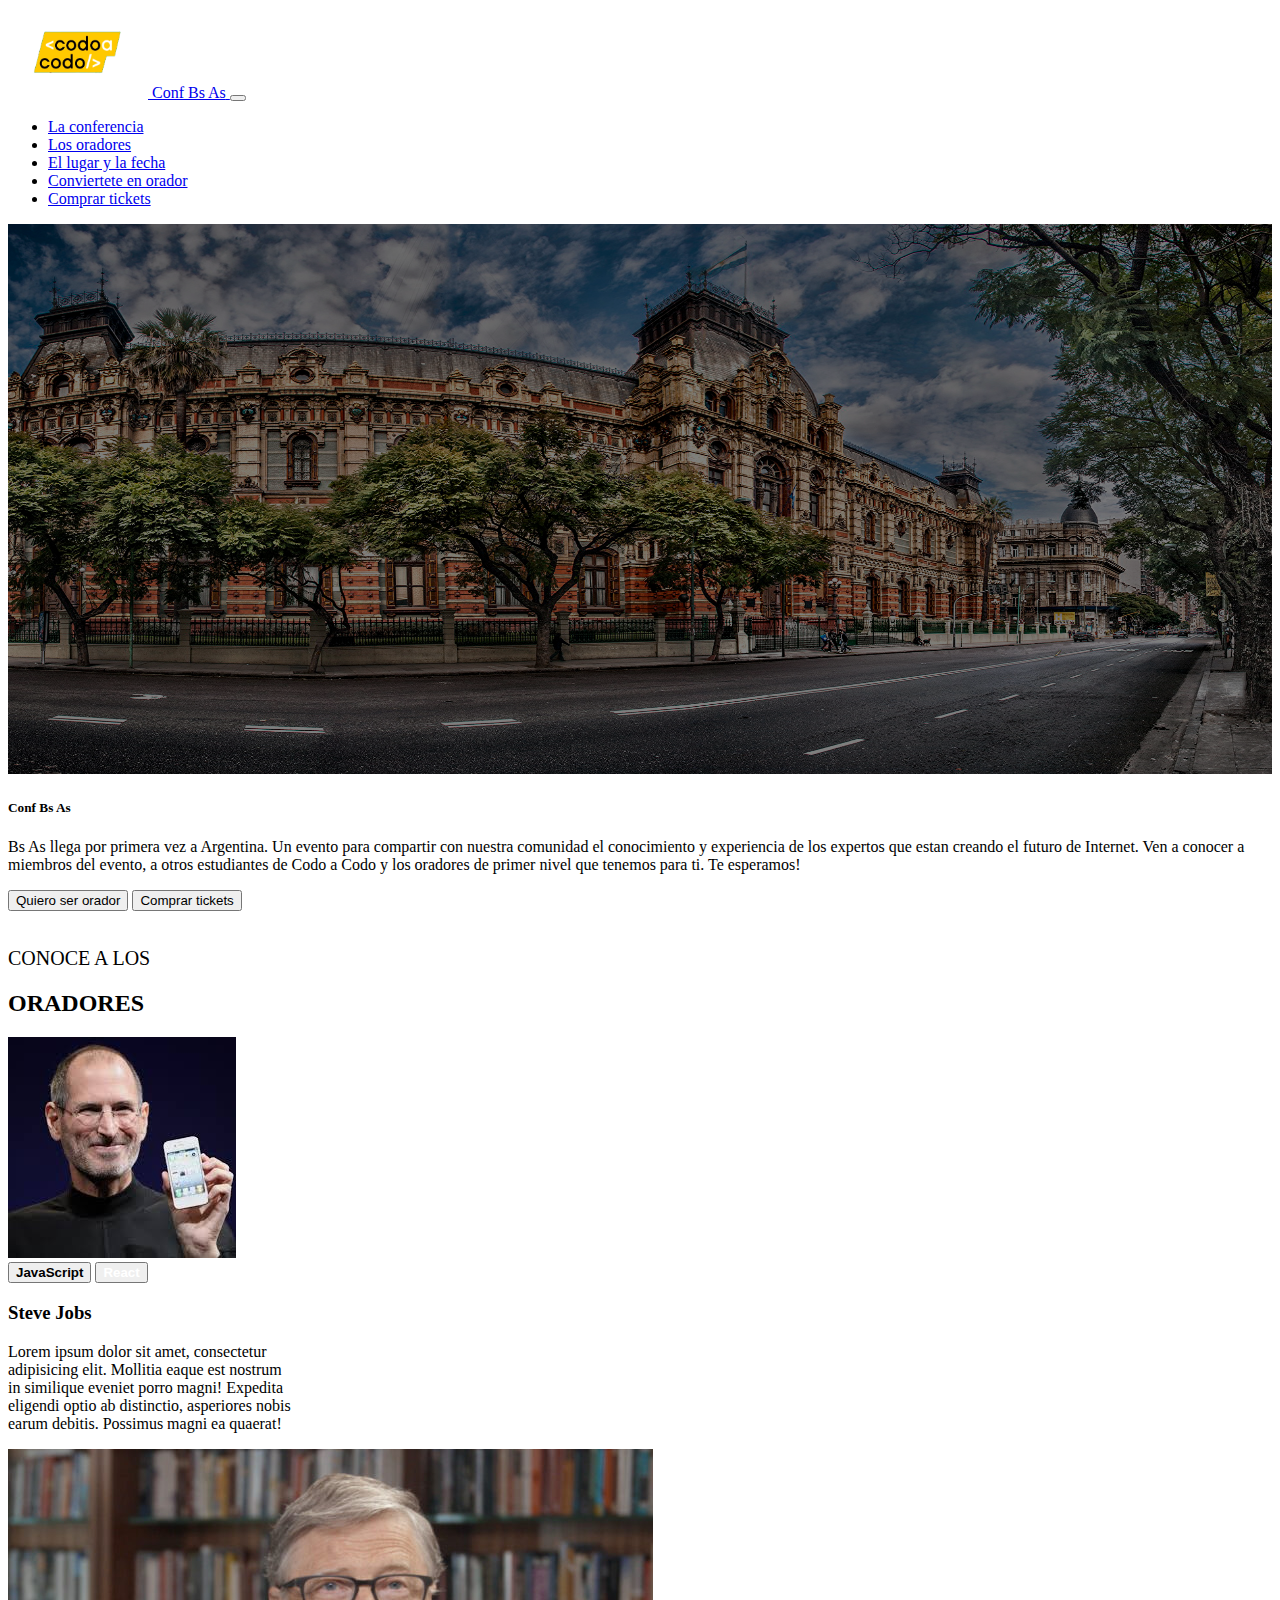
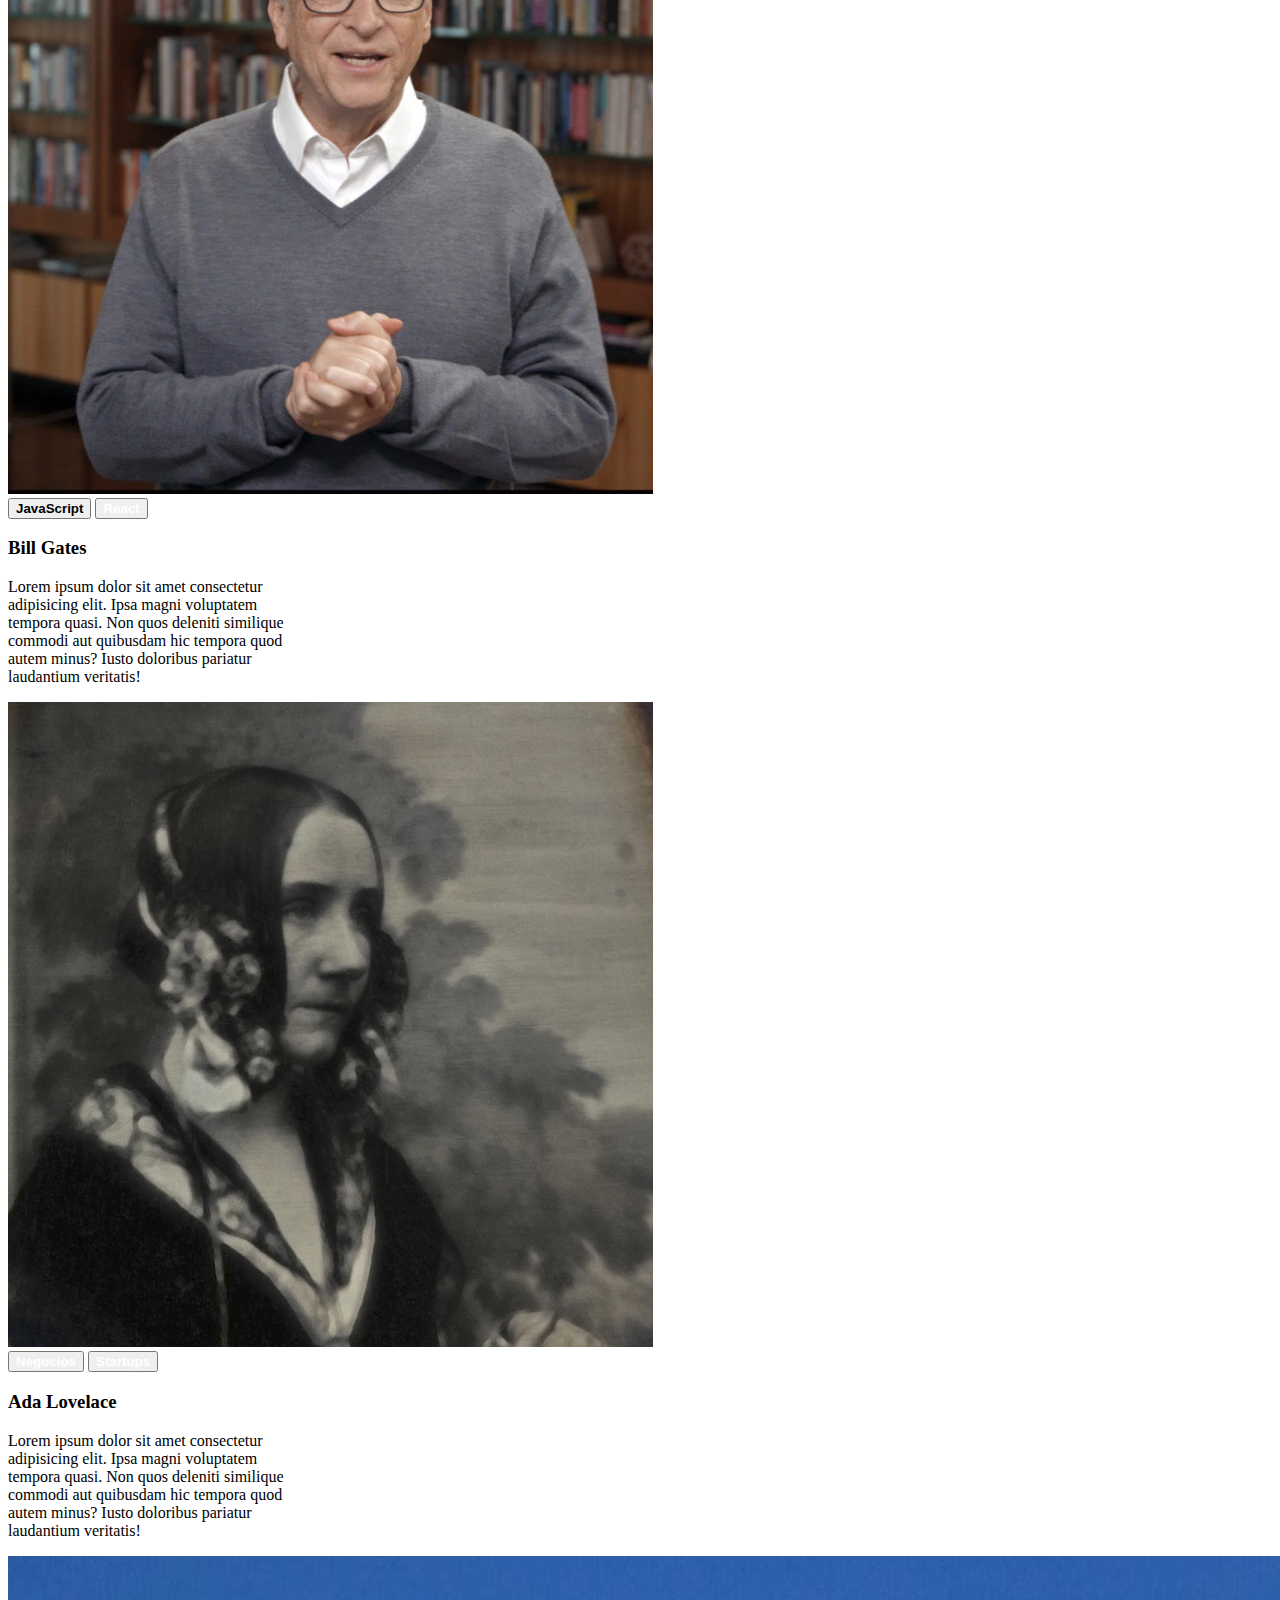
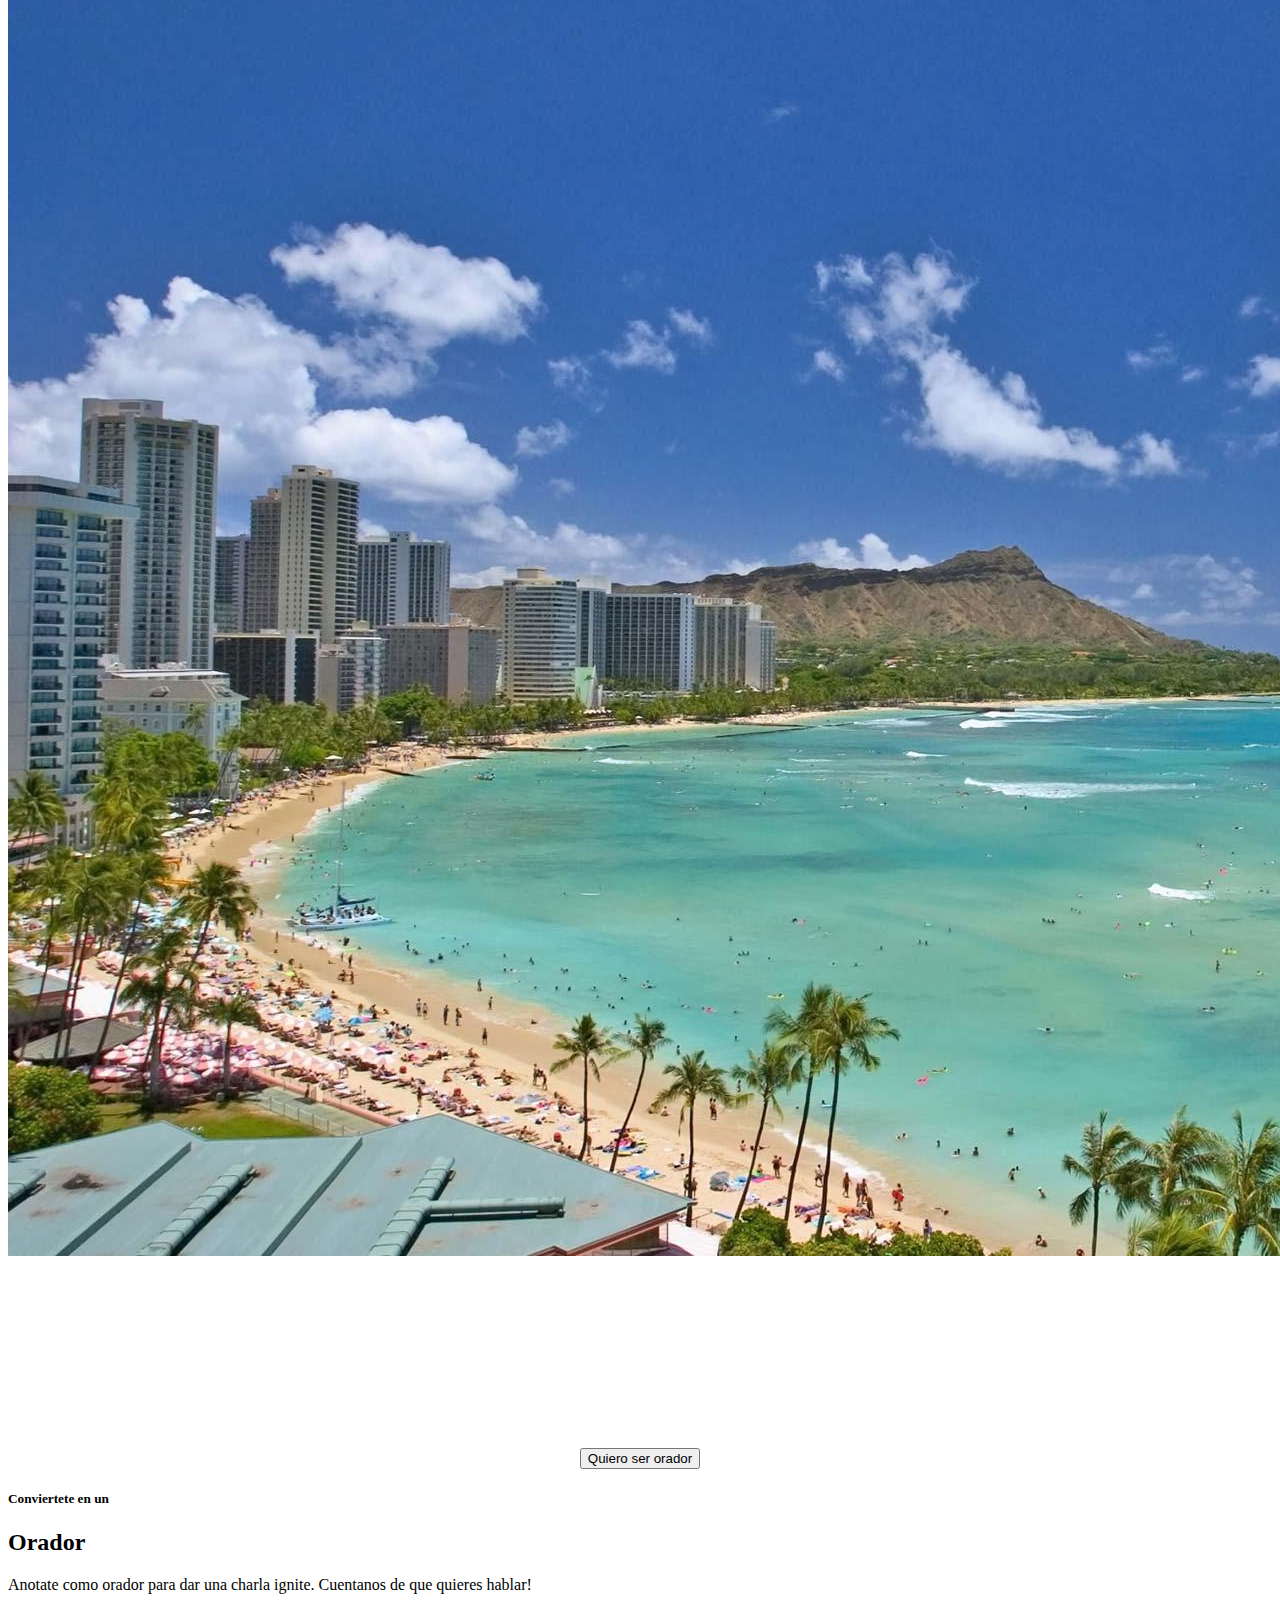
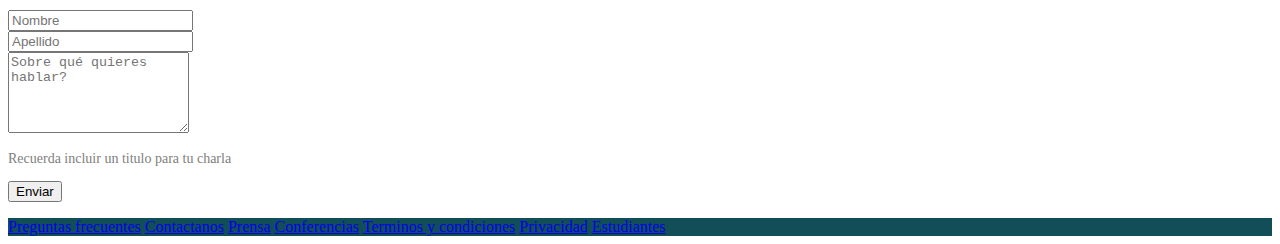
==== index.html @ 899ce33c "TP codo a codo" ====
<!DOCTYPE html>
<html lang="es">
    <head>
        <meta charset="UTF-8" />
        <meta http-equiv="X-UA-Compatible" content="IE=edge" />
        <meta name="viewport" content="width=device-width, initial-scale=1.0" />
        <title>Codo a Codo</title>
        <link
            href="https://cdn.jsdelivr.net/npm/bootstrap@5.2.1/dist/css/bootstrap.min.css"
            rel="stylesheet"
            integrity="sha384-iYQeCzEYFbKjA/T2uDLTpkwGzCiq6soy8tYaI1GyVh/UjpbCx/TYkiZhlZB6+fzT"
            crossorigin="anonymous"
        />
        <link href="./styles/style.css" rel="stylesheet" type="text/css" />
    </head>
    <body>
        <header class="bg-dark">
            <nav class="navbar navbar-expand-lg navbar-dark px-2 px-sm-4">
                <a href="#" class="navbar-brand m-0 p-0">
                    <img src="/codoacodo.png" class="logo m-0" alt="Logo" />
                    <span>Conf Bs As</span>
                </a>
                <button
                    class="navbar-toggler"
                    type="button"
                    data-bs-toggle="collapse"
                    data-bs-target="#navItem"
                    aria-controls="navItem"
                    aria-expanded="false"
                    aria-label="Toggle navigation"
                >
                    <span class="navbar-toggler-icon"></span>
                </button>

                <div
                    class="collapse navbar-collapse justify-content-end"
                    id="navItem"
                >
                    <ul class="navbar-nav">
                        <li class="nav-item active">
                            <a class="nav-link p-1 m-1" href="#"
                                >La conferencia</a
                            >
                        </li>
                        <li class="nav-item">
                            <a class="nav-link text-white-50 p-1 m-1" href="#">
                                Los oradores
                            </a>
                        </li>
                        <li class="nav-item">
                            <a class="nav-link text-white-50 p-1 m-1" href="#">
                                El lugar y la fecha
                            </a>
                        </li>
                        <li class="nav-item">
                            <a class="nav-link text-white-50 p-1 m-1" href="#">
                                Conviertete en orador
                            </a>
                        </li>
                        <li class="nav-item">
                            <a class="nav-link text-success p-1 m-1" href="#">
                                Comprar tickets
                            </a>
                        </li>
                    </ul>
                </div>
            </nav>
            <div class="card bg-dark text-white rounded-0">
                <img
                    src="./ba1.jpg"
                    class="card-img img-fluid"
                    alt="Banner 1"
                />
                <div
                    class="position-absolute d-flex align-items-center justify-content-end h-100 mx-5"
                >
                    <div class="col-12 col-md-6 text-center text-md-end">
                        <h5 class="card-title">Conf Bs As</h5>
                        <p class="card-text">
                            Bs As llega por primera vez a Argentina. Un evento
                            para compartir con nuestra comunidad el conocimiento
                            y experiencia de los expertos que estan creando el
                            futuro de Internet. Ven a conocer a miembros del
                            evento, a otros estudiantes de Codo a Codo y los
                            oradores de primer nivel que tenemos para ti. Te
                            esperamos!
                        </p>
                        <button type="button" class="btn btn-outline-light">
                            Quiero ser orador
                        </button>
                        <button type="button" class="btn btn-success">
                            Comprar tickets
                        </button>
                    </div>
                </div>
            </div>
        </header>

        <main class="container-fluid">
            <section class="d-flex justify-content-evenly text-justify">
                <p class="text-center cardText p-0 m-0">CONOCE A LOS</p>
                <h2 class="text-center p-1 m-0">ORADORES</h2>
                <div class="card r-card">
                    <img src="/steve.jpg" class="card-img-top" alt="steve" />
                    <div class="card-body">
                        <button type="button" class="btn btn-warning p-0 m-0">
                            <strong>JavaScript</strong>
                        </button>
                        <button type="button" class="btn btn-info p-0 m-1">
                            <strong class="buttonColor">React</strong>
                        </button>
                        <h3 class="card-title">Steve Jobs</h3>
                        <p class="card-text">
                            Lorem ipsum dolor sit amet, consectetur adipisicing
                            elit. Mollitia eaque est nostrum in similique
                            eveniet porro magni! Expedita eligendi optio ab
                            distinctio, asperiores nobis earum debitis. Possimus
                            magni ea quaerat!
                        </p>
                    </div>
                </div>
                <div class="card r-card">
                    <img src="/bill.jpg" class="card-img-top" alt="steve" />
                    <div class="card-body">
                        <button type="button" class="btn btn-warning p-0 m-0">
                            <strong>JavaScript</strong>
                        </button>
                        <button type="button" class="btn btn-info p-0 m-1">
                            <strong class="buttonColor">React</strong>
                        </button>
                        <h3 class="card-title">Bill Gates</h3>
                        <p class="card-text">
                            Lorem ipsum dolor sit amet consectetur adipisicing
                            elit. Ipsa magni voluptatem tempora quasi. Non quos
                            deleniti similique commodi aut quibusdam hic tempora
                            quod autem minus? Iusto doloribus pariatur
                            laudantium veritatis!
                        </p>
                    </div>
                </div>
                <div class="card r-card">
                    <img src="/ada.jpeg" class="card-img-top" alt="steve" />
                    <div class="card-body">
                        <button type="button" class="btn btn-secondary p-0 m-0">
                            <strong class="buttonColor">Negocios</strong>
                        </button>
                        <button type="button" class="btn btn-danger p-0 m-1">
                            <strong class="buttonColor">Startups</strong>
                        </button>
                        <h3 class="card-title">Ada Lovelace</h3>
                        <p class="card-text">
                            Lorem ipsum dolor sit amet consectetur adipisicing
                            elit. Ipsa magni voluptatem tempora quasi. Non quos
                            deleniti similique commodi aut quibusdam hic tempora
                            quod autem minus? Iusto doloribus pariatur
                            laudantium veritatis!
                        </p>
                    </div>
                </div>
            </section>

            <section>
                <div class="card rounded-0">
                    <div class="row g-0">
                        <div class="col-md-6">
                            <img
                                src="/honolulu.jpg"
                                class="img-fluid rounded-start"
                                alt="..."
                            />
                        </div>
                        <div class="col-md-6">
                            <div class="card-body texto">
                                <h5 class="card-title">Bs As - Octubre</h5>
                                <p class="card-text">
                                    Buenos Aires es la provincia y localidad más
                                    grande del estado de Argentina, en los
                                    Estados Unidos. Honolulu es la más sureña de
                                    entre las principales ciudades
                                    estadounidenses. Aunque el nombre de
                                    Honolulu se refiere al área urbana en la
                                    costa sureste de la istala de Oahu, la
                                    ciudad y el condado de Honolulu han formado
                                    una ciudad-condado consolidada que cubre
                                    toda la ciudad (aproximadamente 600km de
                                    superficie).
                                </p>
                                <button
                                    type="button"
                                    class="btn btn-outline-light"
                                >
                                    Quiero ser orador
                                </button>
                            </div>
                        </div>
                    </div>
                </div>
            </section>

            <section class="row">
                <h5 class="text-center">Conviertete en un</h5>
                <h2 class="text-center">Orador</h2>
                <p class="text-center">
                    Anotate como orador para dar una charla ignite. Cuentanos de
                    que quieres hablar!
                </p>
            </section>

            <section class="row w-md-50">
                <div class="row">
                    <div class="col-6">
                        <input
                            type="text"
                            class="form-control"
                            placeholder="Nombre"
                            aria-label="First name"
                        />
                    </div>
                    <div class="col-6">
                        <input
                            type="text"
                            class="form-control"
                            placeholder="Apellido"
                            aria-label="Last name"
                        />
                    </div>
                    <div class="my-3">
                        <textarea
                            class="form-control row-12"
                            rows="5"
                            placeholder="Sobre qué quieres hablar?"
                        ></textarea>
                    </div>
                    <p class="text-form m-2 p-0">
                        Recuerda incluir un titulo para tu charla
                    </p>
                    <button class="btn btn-success m-2 p-1" type="button">
                        Enviar
                    </button>
                </div>
            </section>
        </main>

        <footer
            class="d-flex flex-column flex-md-row align-items-center align-items-md-start justify-content-evenly p-3 text-white"
        >
            <a class="nav-link m-1 p-1" href="#">Preguntas frecuentes</a>
            <a class="nav-link m-1 p-1" href="#">Contactanos</a>
            <a class="nav-link m-1 p-1" href="#">Prensa</a>
            <a class="nav-link m-1 p-1" href="#">Conferencias</a>
            <a class="nav-link m-1 p-1" href="#">Terminos y condiciones</a>
            <a class="nav-link m-1 p-1" href="#">Privacidad</a>
            <a class="nav-link m-1 p-1" href="#">Estudiantes</a>
        </footer>
    </body>
</html>
---- styles/style.css ----
nav {
    /* background-color: rgb(83, 82, 82); */
}

main {
    padding: 1rem 0rem;
}

footer {
    background-color: rgb(18, 78, 87);
}

.logo {
    margin: 10px;
    width: 120px;
    height: 70px;
}

.cardText {
    font-size: 20px;
}

.card-img {
    height: 550px;
    width: 100%;
    filter: brightness(50%);
}

.r-card {
    width: 18rem;
    margin-bottom: 15px;
}

.buttonColor,
.texto {
    color: white;
}

.texto {
    text-align: center;
    margin-top: 80px;
}

.r-cardsPerfiles {
    display: flex;
    justify-content: space-evenly;
    text-align: justify;
}

.article {
    background-color: rgb(73, 72, 72);
}

.text-form {
    color: grey;
    font-size: 14px;
}
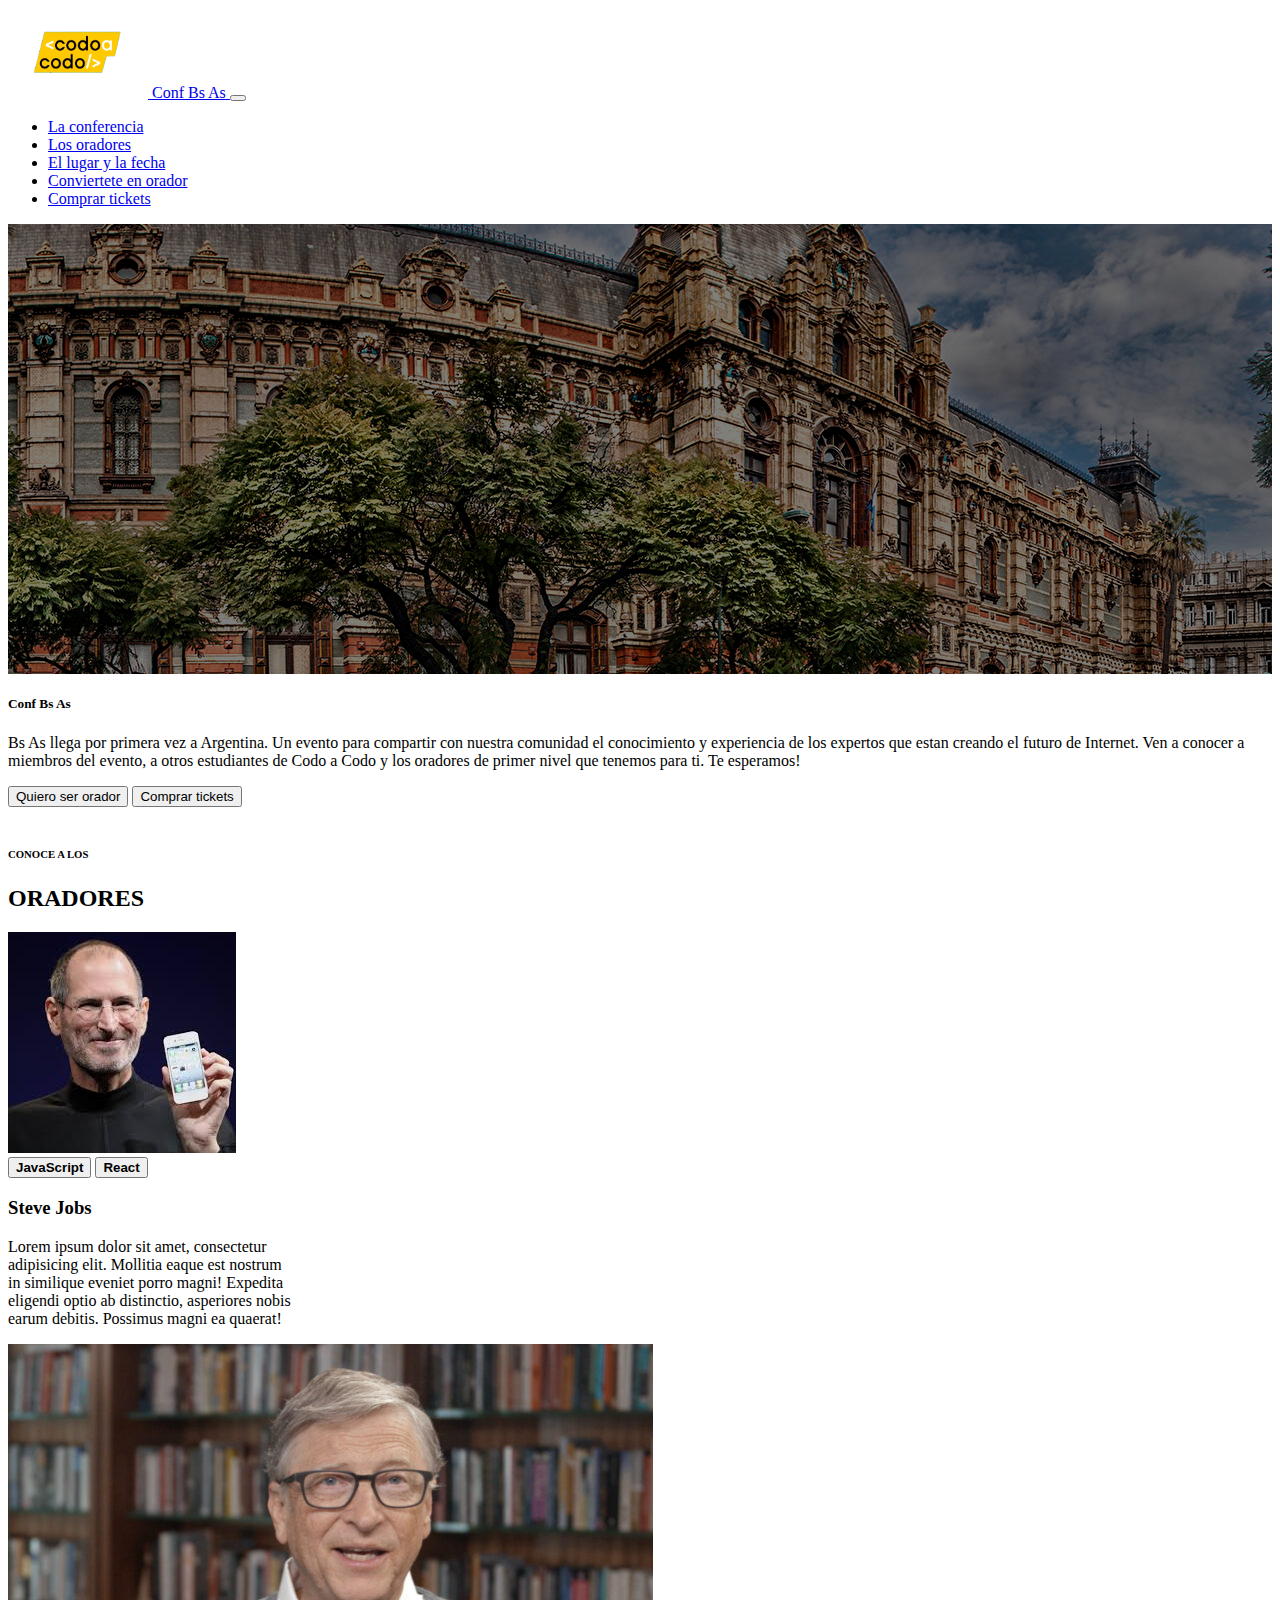
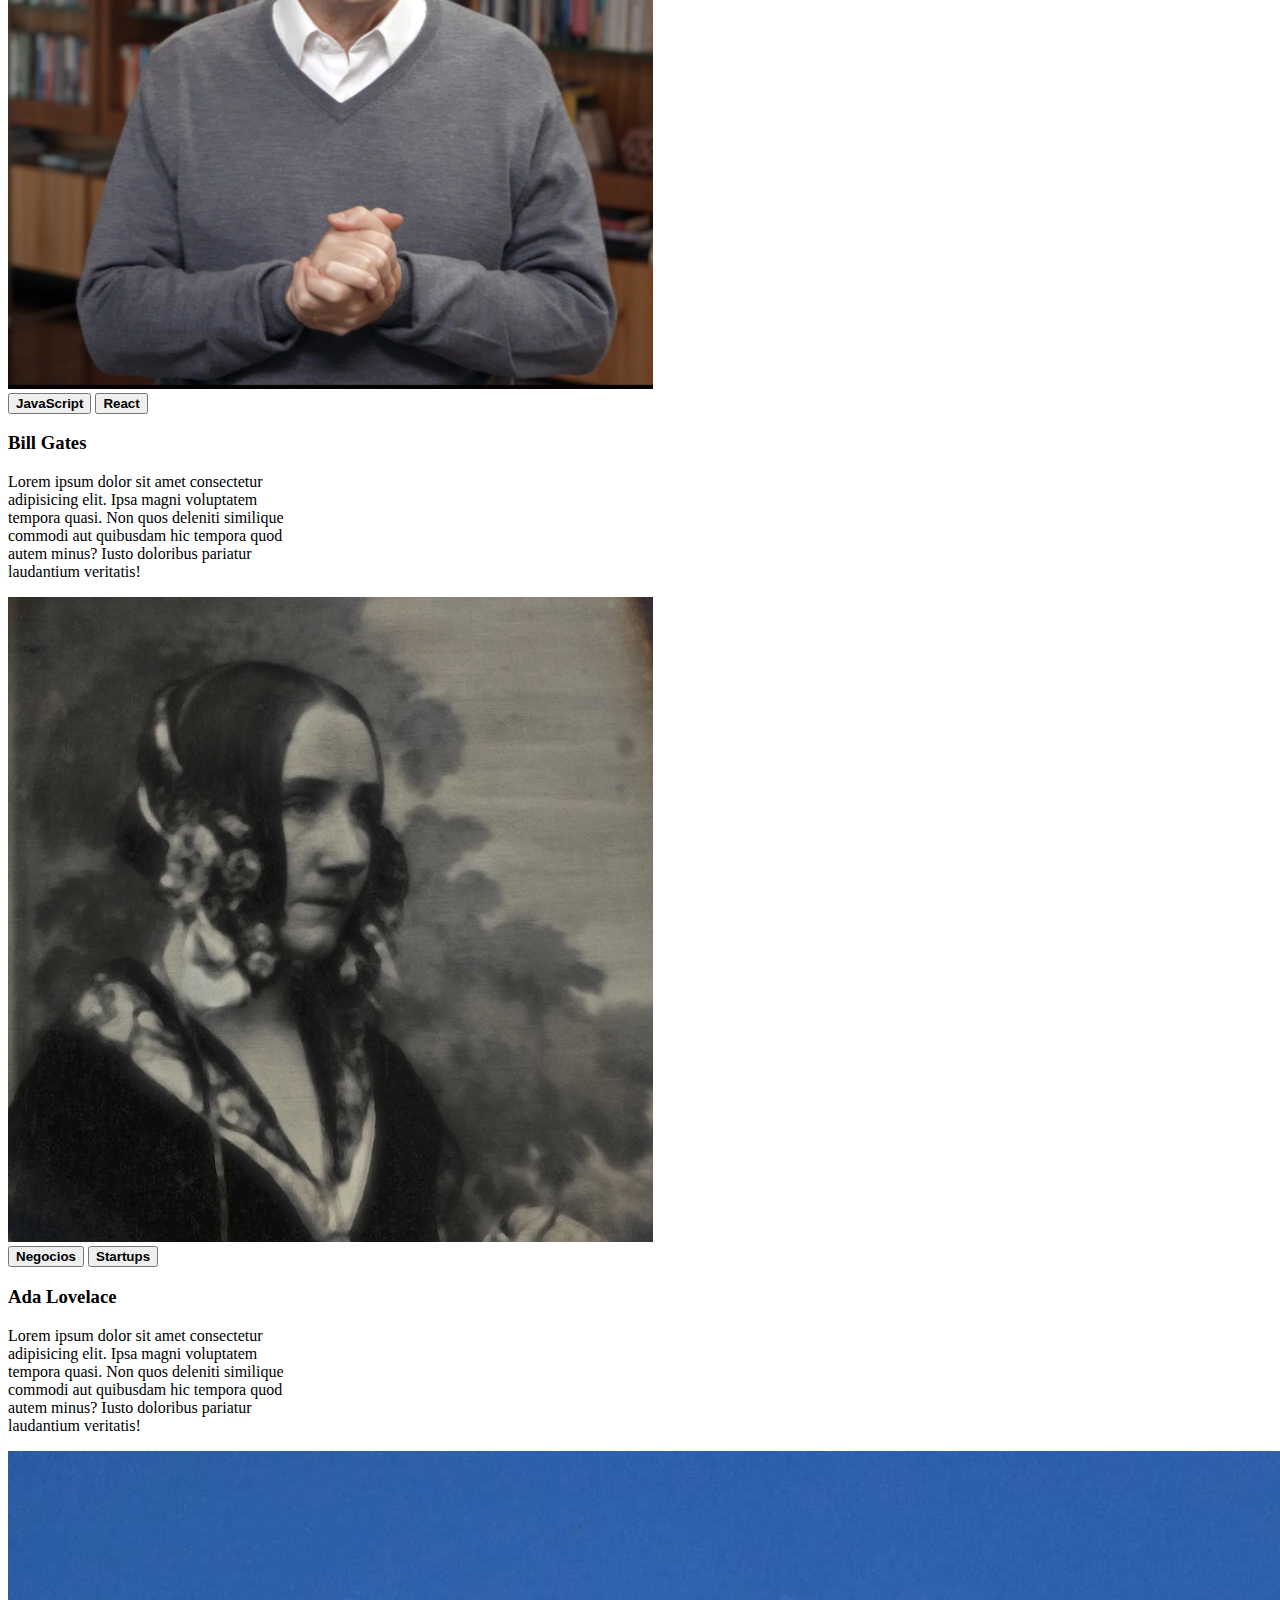
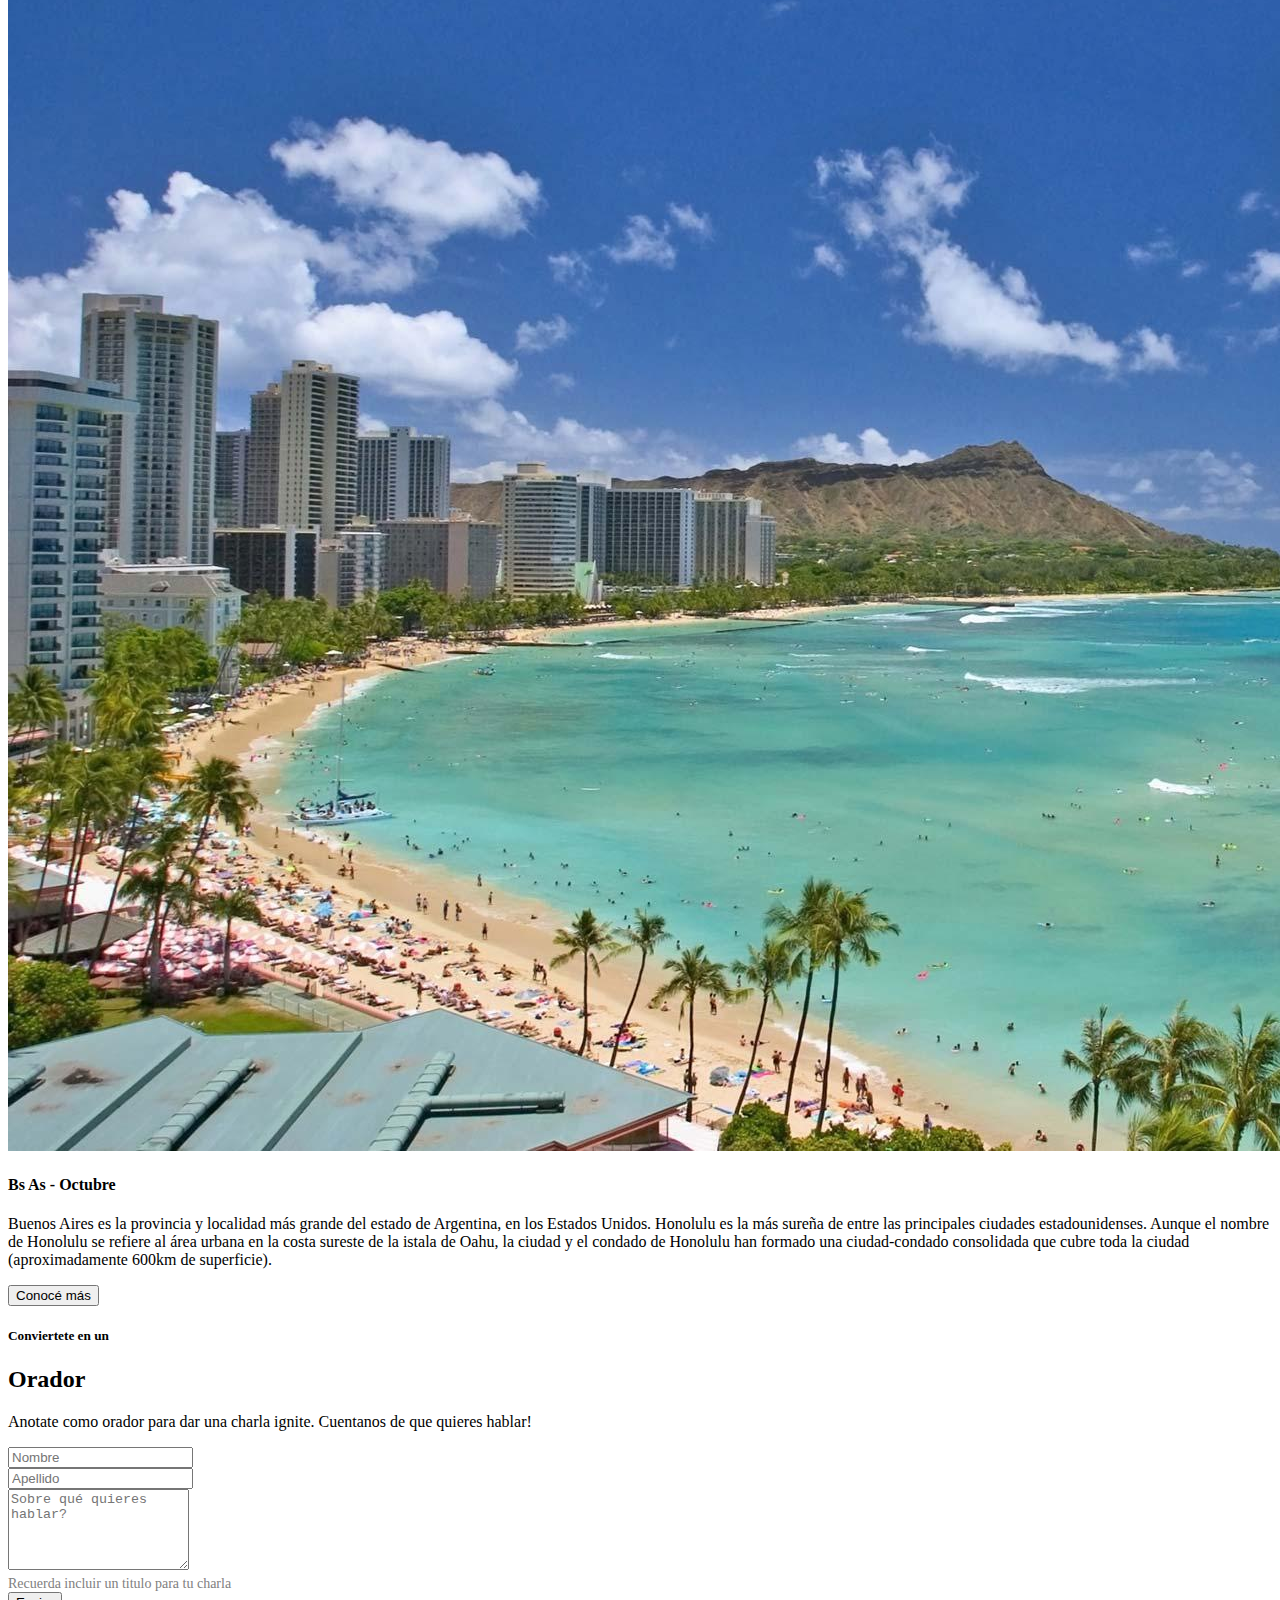
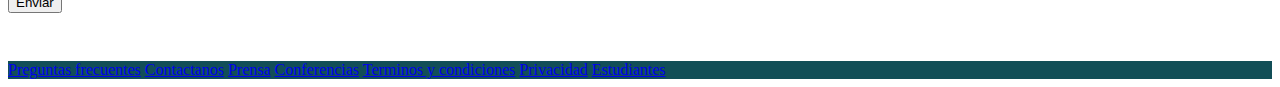
==== commit 9faa16e0: "TP Inte" ====
--- a/index.html
+++ b/index.html
@@ -65,12 +65,8 @@
                     </ul>
                 </div>
             </nav>
-            <div class="card bg-dark text-white rounded-0">
-                <img
-                    src="./ba1.jpg"
-                    class="card-img img-fluid"
-                    alt="Banner 1"
-                />
+            <div class="card border-0 rounded-0 text-white">
+                <div id="banner" class="card-img img-fluid rounded-0"></div>
                 <div
                     class="position-absolute d-flex align-items-center justify-content-end h-100 mx-5"
                 >
@@ -85,10 +81,10 @@
                             oradores de primer nivel que tenemos para ti. Te
                             esperamos!
                         </p>
-                        <button type="button" class="btn btn-outline-light">
+                        <button type="button" class="btn btn-outline-light m-1">
                             Quiero ser orador
                         </button>
-                        <button type="button" class="btn btn-success">
+                        <button type="button" class="btn btn-success m-1">
                             Comprar tickets
                         </button>
                     </div>
@@ -96,118 +92,112 @@
             </div>
         </header>
 
-        <main class="container-fluid">
-            <section class="d-flex justify-content-evenly text-justify">
-                <p class="text-center cardText p-0 m-0">CONOCE A LOS</p>
-                <h2 class="text-center p-1 m-0">ORADORES</h2>
-                <div class="card r-card">
-                    <img src="/steve.jpg" class="card-img-top" alt="steve" />
-                    <div class="card-body">
-                        <button type="button" class="btn btn-warning p-0 m-0">
-                            <strong>JavaScript</strong>
-                        </button>
-                        <button type="button" class="btn btn-info p-0 m-1">
-                            <strong class="buttonColor">React</strong>
-                        </button>
-                        <h3 class="card-title">Steve Jobs</h3>
-                        <p class="card-text">
-                            Lorem ipsum dolor sit amet, consectetur adipisicing
-                            elit. Mollitia eaque est nostrum in similique
-                            eveniet porro magni! Expedita eligendi optio ab
-                            distinctio, asperiores nobis earum debitis. Possimus
-                            magni ea quaerat!
+        <main>
+            <section class="container">
+                <div class="row justify-content-evenly">
+                    <div class="col-12">
+                        <h6 class="text-center p-0 m-0">CONOCE A LOS</h6>
+                        <h2 class="text-center p-1 m-0 mb-3">ORADORES</h2>
+                    </div>
+                    <div class="col-12 col-sm-4 card r-card">
+                        <img
+                            src="/steve.jpg"
+                            class="card-img-top"
+                            alt="steve"
+                        />
+                        <div class="card-body">
+                            <button type="button" class="btn btn-warning p-1">
+                                <strong>JavaScript</strong>
+                            </button>
+                            <button type="button" class="btn btn-info p-1">
+                                <strong class="buttonColor">React</strong>
+                            </button>
+                            <h3 class="card-title my-2">Steve Jobs</h3>
+                            <p class="card-text">
+                                Lorem ipsum dolor sit amet, consectetur
+                                adipisicing elit. Mollitia eaque est nostrum in
+                                similique eveniet porro magni! Expedita eligendi
+                                optio ab distinctio, asperiores nobis earum
+                                debitis. Possimus magni ea quaerat!
+                            </p>
+                        </div>
+                    </div>
+                    <div class="col-12 col-sm-4 card r-card">
+                        <img src="/bill.jpg" class="card-img-top" alt="steve" />
+                        <div class="card-body">
+                            <button type="button" class="btn btn-warning p-1">
+                                <strong>JavaScript</strong>
+                            </button>
+                            <button type="button" class="btn btn-info p-1">
+                                <strong class="buttonColor">React</strong>
+                            </button>
+                            <h3 class="card-title my-2">Bill Gates</h3>
+                            <p class="card-text">
+                                Lorem ipsum dolor sit amet consectetur
+                                adipisicing elit. Ipsa magni voluptatem tempora
+                                quasi. Non quos deleniti similique commodi aut
+                                quibusdam hic tempora quod autem minus? Iusto
+                                doloribus pariatur laudantium veritatis!
+                            </p>
+                        </div>
+                    </div>
+                    <div class="col-12 col-sm-4 card r-card">
+                        <img src="/ada.jpeg" class="card-img-top" alt="steve" />
+                        <div class="card-body">
+                            <button type="button" class="btn btn-secondary p-1">
+                                <strong class="buttonColor">Negocios</strong>
+                            </button>
+                            <button type="button" class="btn btn-danger p-1">
+                                <strong class="buttonColor">Startups</strong>
+                            </button>
+                            <h3 class="card-title my-2">Ada Lovelace</h3>
+                            <p class="card-text">
+                                Lorem ipsum dolor sit amet consectetur
+                                adipisicing elit. Ipsa magni voluptatem tempora
+                                quasi. Non quos deleniti similique commodi aut
+                                quibusdam hic tempora quod autem minus? Iusto
+                                doloribus pariatur laudantium veritatis!
+                            </p>
+                        </div>
+                    </div>
+                </div>
+            </section>
+
+            <section class="container-fluid">
+                <div class="row bg-dark text-white">
+                    <div class="col-12 col-md-6 px-0">
+                        <img src="/honolulu.jpg" class="img-fluid" alt="..." />
+                    </div>
+                    <div class="col-12 col-md-6 py-3 text-center text-md-start">
+                        <h4>Bs As - Octubre</h4>
+                        <p>
+                            Buenos Aires es la provincia y localidad más grande
+                            del estado de Argentina, en los Estados Unidos.
+                            Honolulu es la más sureña de entre las principales
+                            ciudades estadounidenses. Aunque el nombre de
+                            Honolulu se refiere al área urbana en la costa
+                            sureste de la istala de Oahu, la ciudad y el condado
+                            de Honolulu han formado una ciudad-condado
+                            consolidada que cubre toda la ciudad
+                            (aproximadamente 600km de superficie).
                         </p>
-                    </div>
-                </div>
-                <div class="card r-card">
-                    <img src="/bill.jpg" class="card-img-top" alt="steve" />
-                    <div class="card-body">
-                        <button type="button" class="btn btn-warning p-0 m-0">
-                            <strong>JavaScript</strong>
-                        </button>
-                        <button type="button" class="btn btn-info p-0 m-1">
-                            <strong class="buttonColor">React</strong>
-                        </button>
-                        <h3 class="card-title">Bill Gates</h3>
-                        <p class="card-text">
-                            Lorem ipsum dolor sit amet consectetur adipisicing
-                            elit. Ipsa magni voluptatem tempora quasi. Non quos
-                            deleniti similique commodi aut quibusdam hic tempora
-                            quod autem minus? Iusto doloribus pariatur
-                            laudantium veritatis!
-                        </p>
-                    </div>
-                </div>
-                <div class="card r-card">
-                    <img src="/ada.jpeg" class="card-img-top" alt="steve" />
-                    <div class="card-body">
-                        <button type="button" class="btn btn-secondary p-0 m-0">
-                            <strong class="buttonColor">Negocios</strong>
-                        </button>
-                        <button type="button" class="btn btn-danger p-0 m-1">
-                            <strong class="buttonColor">Startups</strong>
-                        </button>
-                        <h3 class="card-title">Ada Lovelace</h3>
-                        <p class="card-text">
-                            Lorem ipsum dolor sit amet consectetur adipisicing
-                            elit. Ipsa magni voluptatem tempora quasi. Non quos
-                            deleniti similique commodi aut quibusdam hic tempora
-                            quod autem minus? Iusto doloribus pariatur
-                            laudantium veritatis!
-                        </p>
+                        <button type="button" class="btn btn-outline-light">
+                            Conocé más
+                        </button>
                     </div>
                 </div>
             </section>
 
-            <section>
-                <div class="card rounded-0">
-                    <div class="row g-0">
-                        <div class="col-md-6">
-                            <img
-                                src="/honolulu.jpg"
-                                class="img-fluid rounded-start"
-                                alt="..."
-                            />
-                        </div>
-                        <div class="col-md-6">
-                            <div class="card-body texto">
-                                <h5 class="card-title">Bs As - Octubre</h5>
-                                <p class="card-text">
-                                    Buenos Aires es la provincia y localidad más
-                                    grande del estado de Argentina, en los
-                                    Estados Unidos. Honolulu es la más sureña de
-                                    entre las principales ciudades
-                                    estadounidenses. Aunque el nombre de
-                                    Honolulu se refiere al área urbana en la
-                                    costa sureste de la istala de Oahu, la
-                                    ciudad y el condado de Honolulu han formado
-                                    una ciudad-condado consolidada que cubre
-                                    toda la ciudad (aproximadamente 600km de
-                                    superficie).
-                                </p>
-                                <button
-                                    type="button"
-                                    class="btn btn-outline-light"
-                                >
-                                    Quiero ser orador
-                                </button>
-                            </div>
-                        </div>
-                    </div>
-                </div>
-            </section>
-
-            <section class="row">
-                <h5 class="text-center">Conviertete en un</h5>
-                <h2 class="text-center">Orador</h2>
-                <p class="text-center">
-                    Anotate como orador para dar una charla ignite. Cuentanos de
-                    que quieres hablar!
-                </p>
-            </section>
-
-            <section class="row w-md-50">
-                <div class="row">
+            <section class="container col col-md-6">
+                <div class="row text-center">
+                    <h5>Conviertete en un</h5>
+                    <h2>Orador</h2>
+                    <p>
+                        Anotate como orador para dar una charla ignite.
+                        Cuentanos de que quieres hablar!
+                    </p>
+                </div>
+                <div class="row g-3">
                     <div class="col-6">
                         <input
                             type="text"
@@ -224,19 +214,23 @@
                             aria-label="Last name"
                         />
                     </div>
-                    <div class="my-3">
+                    <div class="col-12">
                         <textarea
                             class="form-control row-12"
                             rows="5"
                             placeholder="Sobre qué quieres hablar?"
                         ></textarea>
                     </div>
-                    <p class="text-form m-2 p-0">
-                        Recuerda incluir un titulo para tu charla
-                    </p>
-                    <button class="btn btn-success m-2 p-1" type="button">
-                        Enviar
-                    </button>
+                    <div class="col-12">
+                        <span class="text-form">
+                            Recuerda incluir un titulo para tu charla
+                        </span>
+                    </div>
+                    <div class="col-12">
+                        <button class="btn btn-success w-100" type="button">
+                            Enviar
+                        </button>
+                    </div>
                 </div>
             </section>
         </main>
--- a/styles/style.css
+++ b/styles/style.css
@@ -1,13 +1,28 @@
-nav {
-    /* background-color: rgb(83, 82, 82); */
-}
-
 main {
     padding: 1rem 0rem;
 }
 
 footer {
     background-color: rgb(18, 78, 87);
+}
+
+main > section {
+    margin: 1rem 0;
+}
+
+main > section:first {
+    margin-top: 2rem;
+}
+
+main > section:last-child {
+    margin-bottom: 2rem;
+}
+
+#banner {
+    background-image: url("../ba1.jpg");
+    background-position: 50% 40%;
+    width: 100%;
+    height: 450px;
 }
 
 .logo {
@@ -32,15 +47,6 @@
 }
 
 .buttonColor,
-.texto {
-    color: white;
-}
-
-.texto {
-    text-align: center;
-    margin-top: 80px;
-}
-
 .r-cardsPerfiles {
     display: flex;
     justify-content: space-evenly;
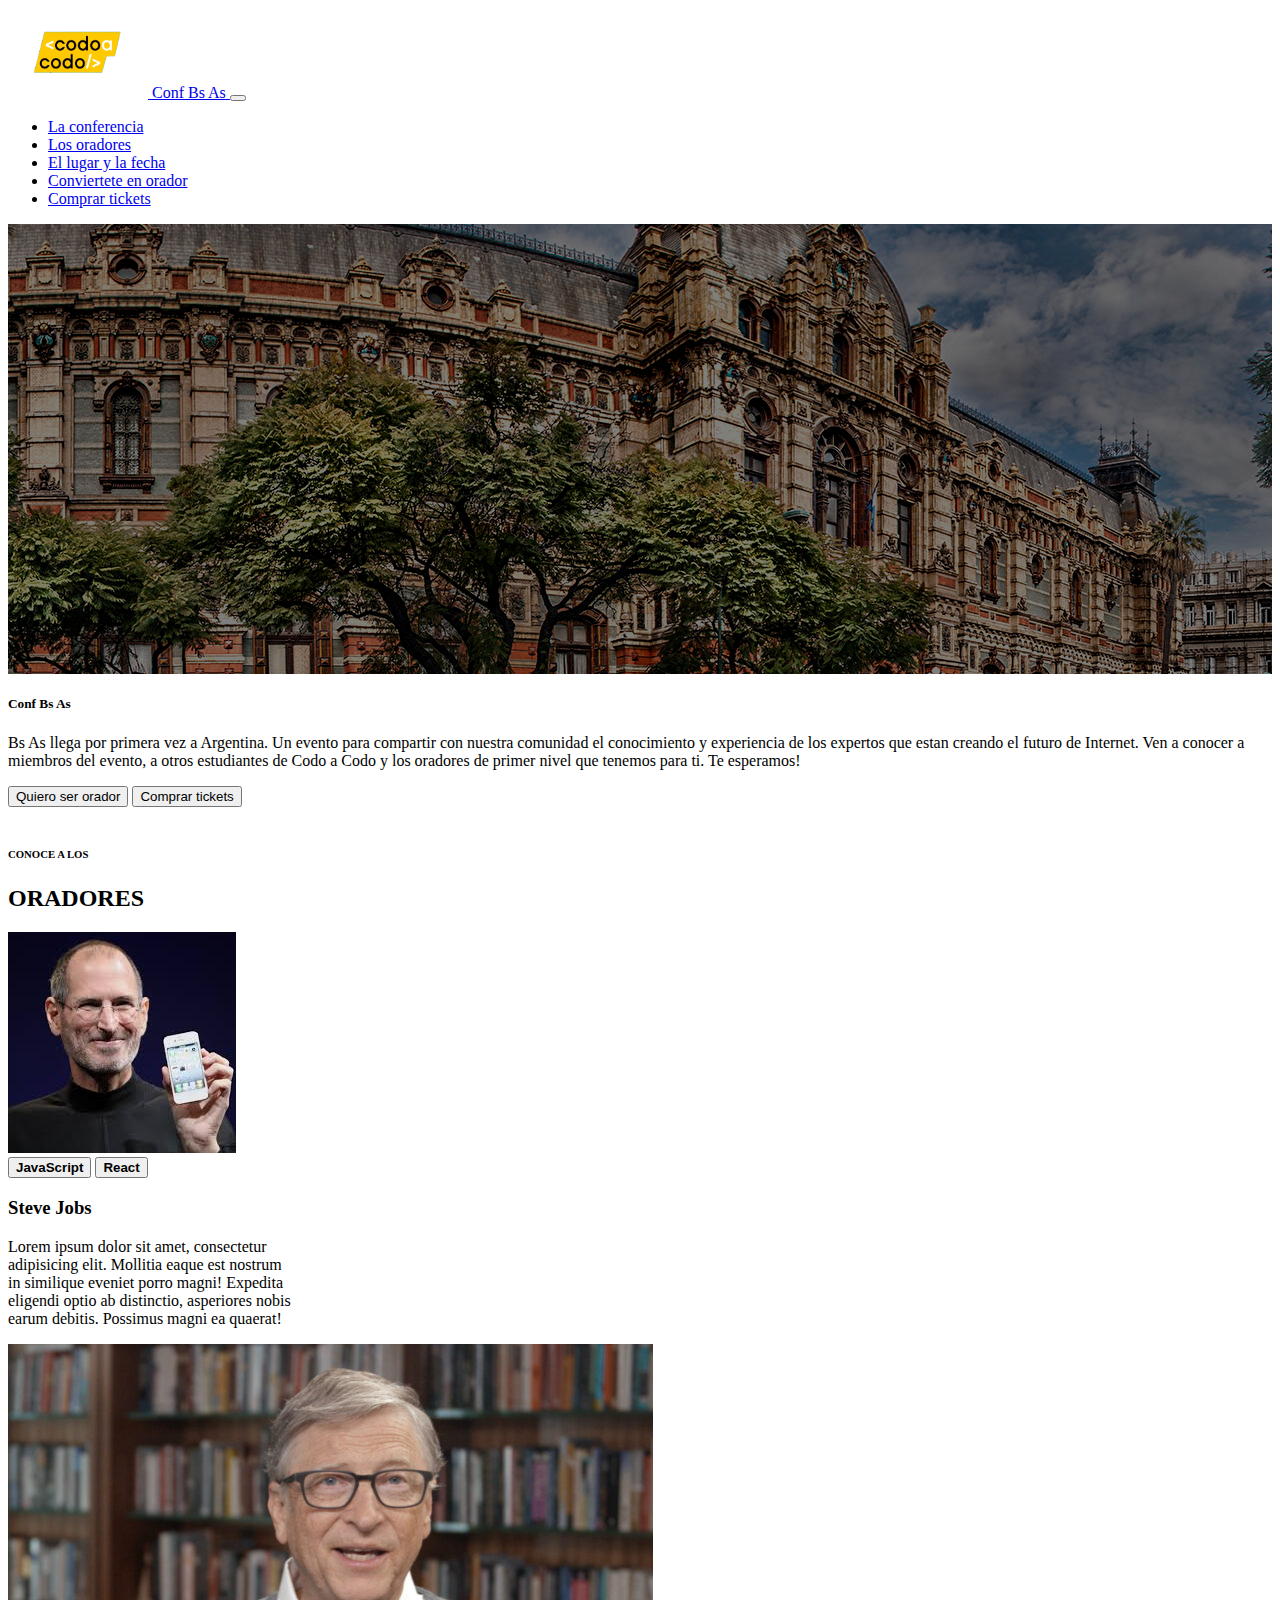
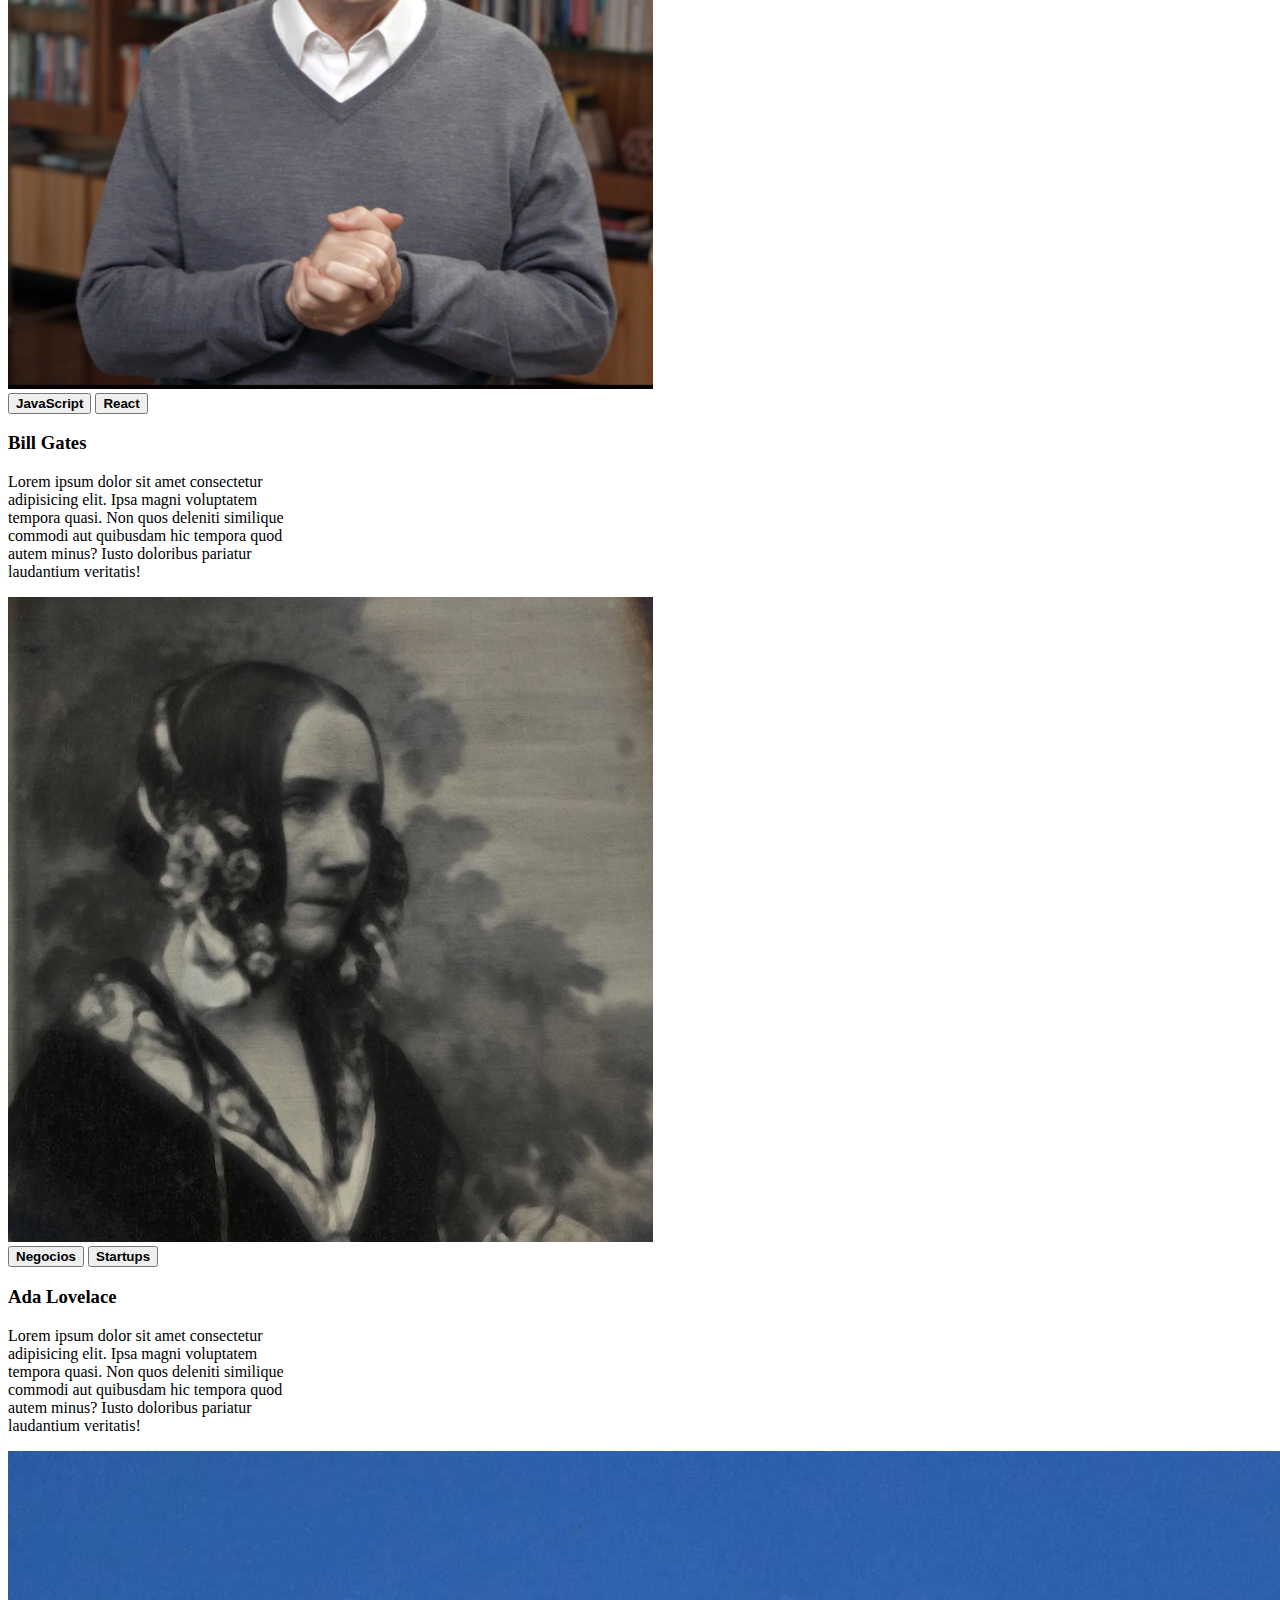
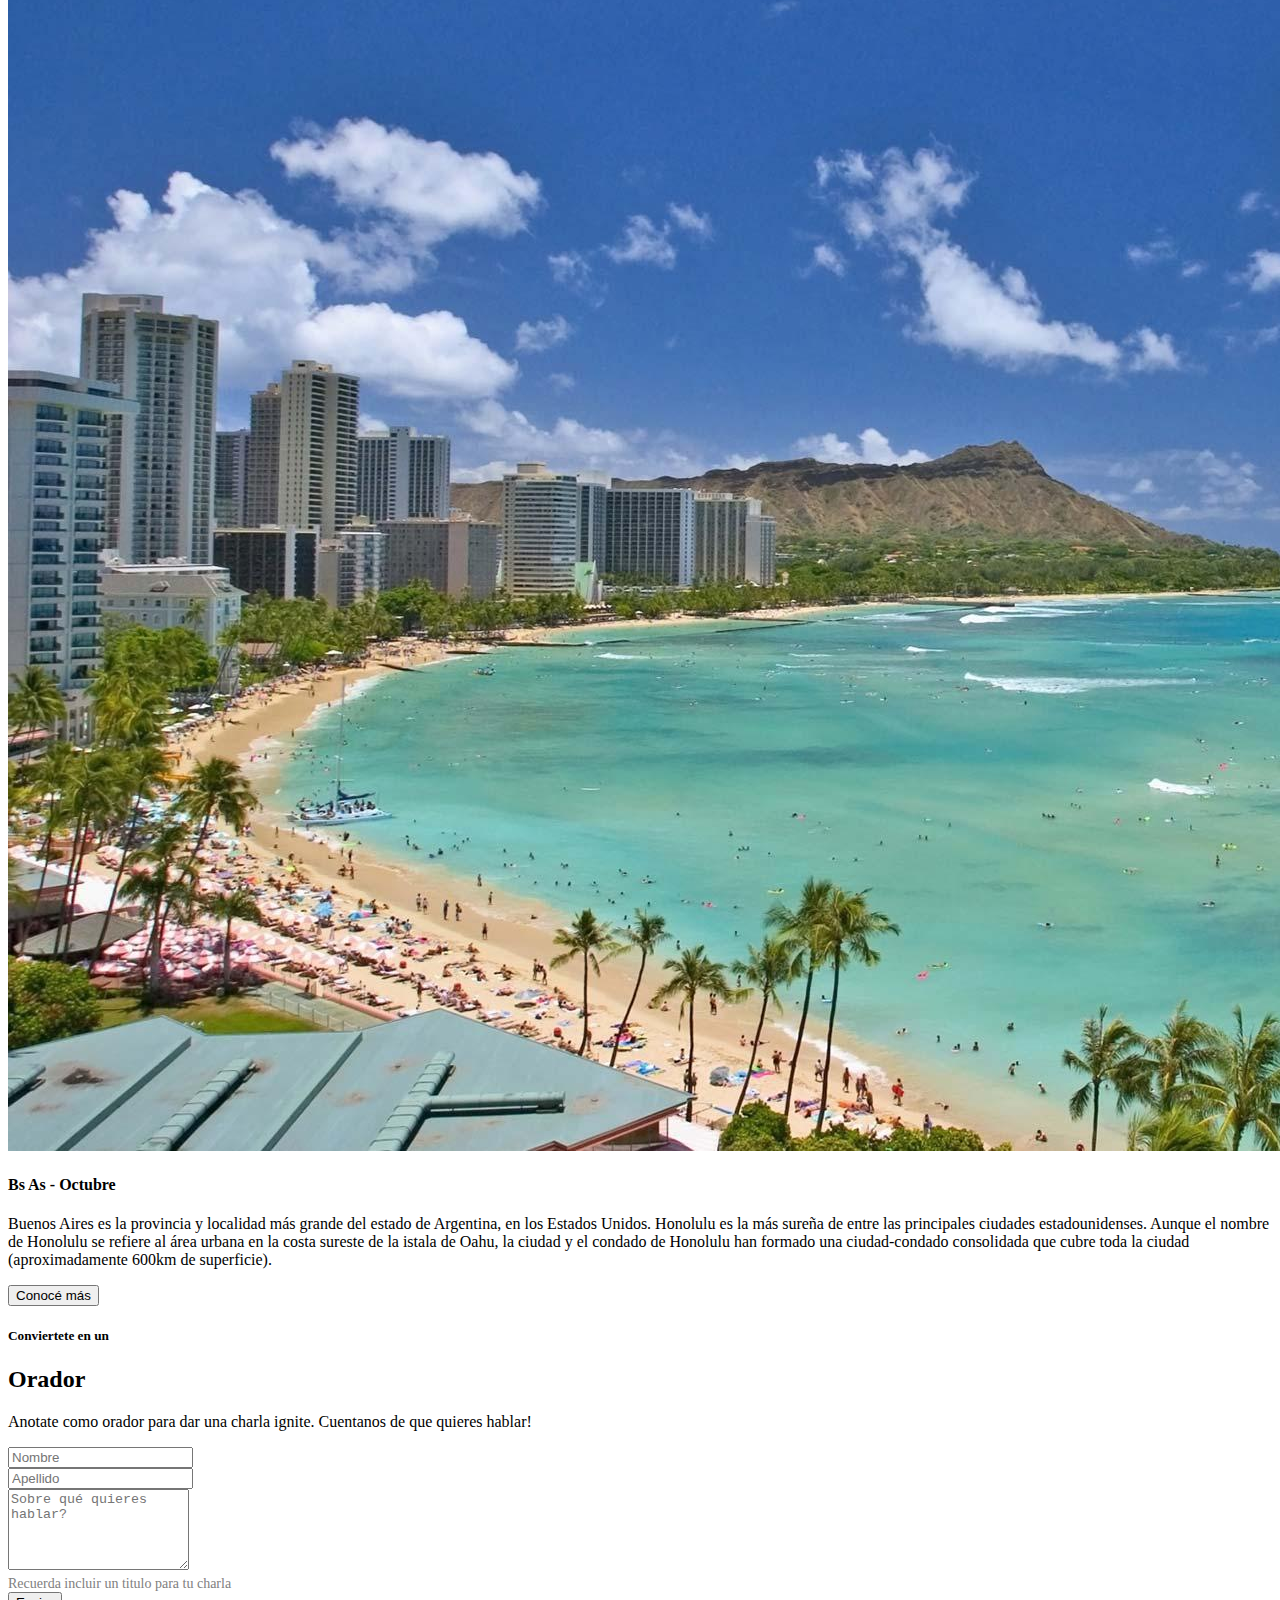
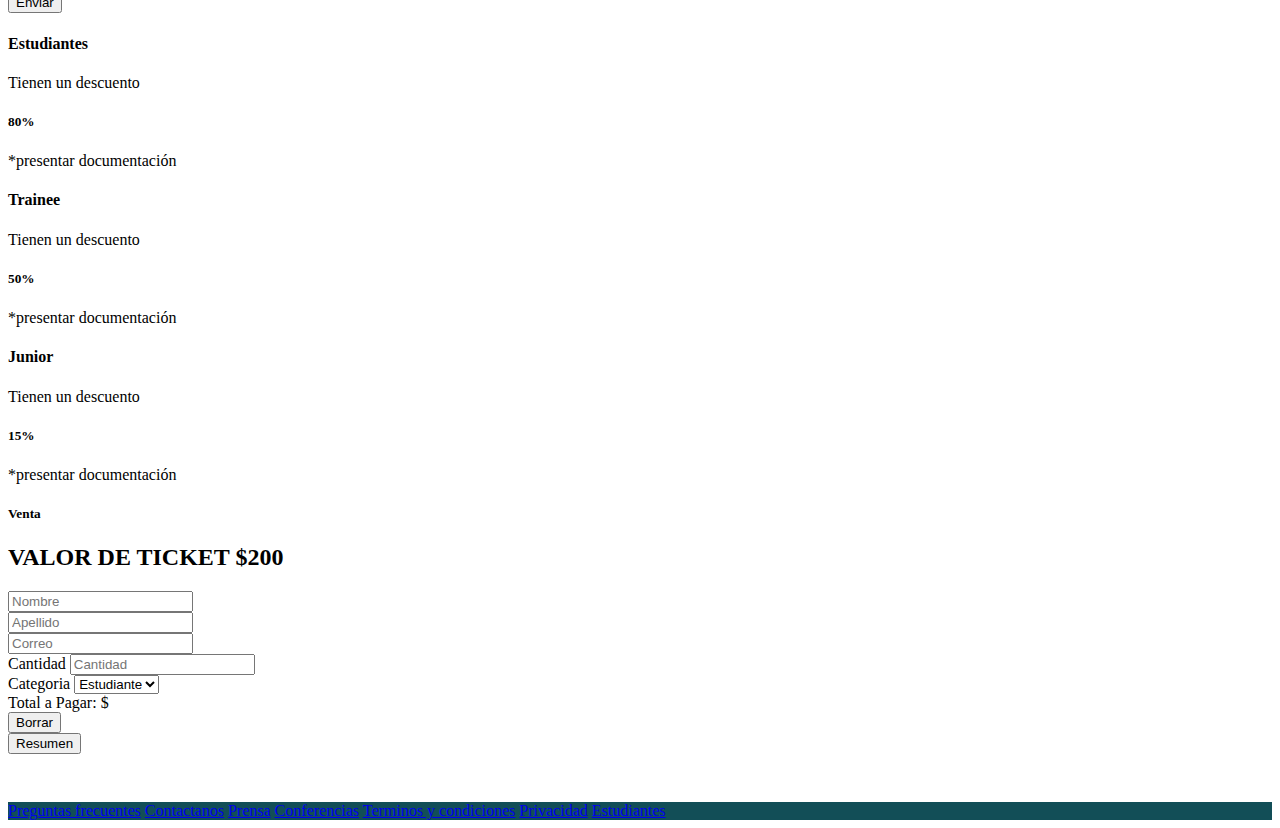
==== commit 5774f78d: "TP integral II" ====
--- a/index.html
+++ b/index.html
@@ -17,7 +17,11 @@
         <header class="bg-dark">
             <nav class="navbar navbar-expand-lg navbar-dark px-2 px-sm-4">
                 <a href="#" class="navbar-brand m-0 p-0">
-                    <img src="/codoacodo.png" class="logo m-0" alt="Logo" />
+                    <img
+                        src="/images/codoacodo.png"
+                        class="logo m-0"
+                        alt="Logo"
+                    />
                     <span>Conf Bs As</span>
                 </a>
                 <button
@@ -101,7 +105,7 @@
                     </div>
                     <div class="col-12 col-sm-4 card r-card">
                         <img
-                            src="/steve.jpg"
+                            src="/images/steve.jpg"
                             class="card-img-top"
                             alt="steve"
                         />
@@ -123,7 +127,11 @@
                         </div>
                     </div>
                     <div class="col-12 col-sm-4 card r-card">
-                        <img src="/bill.jpg" class="card-img-top" alt="steve" />
+                        <img
+                            src="/images/bill.jpg"
+                            class="card-img-top"
+                            alt="steve"
+                        />
                         <div class="card-body">
                             <button type="button" class="btn btn-warning p-1">
                                 <strong>JavaScript</strong>
@@ -142,7 +150,11 @@
                         </div>
                     </div>
                     <div class="col-12 col-sm-4 card r-card">
-                        <img src="/ada.jpeg" class="card-img-top" alt="steve" />
+                        <img
+                            src="/images/ada.jpeg"
+                            class="card-img-top"
+                            alt="steve"
+                        />
                         <div class="card-body">
                             <button type="button" class="btn btn-secondary p-1">
                                 <strong class="buttonColor">Negocios</strong>
@@ -166,7 +178,11 @@
             <section class="container-fluid">
                 <div class="row bg-dark text-white">
                     <div class="col-12 col-md-6 px-0">
-                        <img src="/honolulu.jpg" class="img-fluid" alt="..." />
+                        <img
+                            src="/images/honolulu.jpg"
+                            class="img-fluid"
+                            alt="..."
+                        />
                     </div>
                     <div class="col-12 col-md-6 py-3 text-center text-md-start">
                         <h4>Bs As - Octubre</h4>
@@ -233,6 +249,110 @@
                     </div>
                 </div>
             </section>
+
+            <section class="container col col-md-6">
+                <div class="row g-3">
+                    <div class="col-4">
+                        <div class="border border-primary p-4 text-center">
+                            <h4>Estudiantes</h4>
+                            Tienen un descuento
+                            <h5>80%</h5>
+                            <p class="text-secondary">
+                                *presentar documentación
+                            </p>
+                        </div>
+                    </div>
+                    <div class="col-4">
+                        <div class="border border-success p-4 text-center">
+                            <h4>Trainee</h4>
+                            Tienen un descuento
+                            <h5>50%</h5>
+                            <p class="text-secondary">
+                                *presentar documentación
+                            </p>
+                        </div>
+                    </div>
+                    <div class="col-4">
+                        <div class="border border-warning p-4 text-center">
+                            <h4>Junior</h4>
+                            Tienen un descuento
+                            <h5>15%</h5>
+                            <p class="text-secondary">
+                                *presentar documentación
+                            </p>
+                        </div>
+                    </div>
+                </div>
+                <div class="row text-center my-2">
+                    <h5>Venta</h5>
+                    <h2>VALOR DE TICKET $200</h2>
+                </div>
+                <div class="row g-3">
+                    <div class="col-6">
+                        <input
+                            type="text"
+                            class="form-control"
+                            placeholder="Nombre"
+                            aria-label="First name"
+                        />
+                    </div>
+                    <div class="col-6">
+                        <input
+                            type="text"
+                            class="form-control"
+                            placeholder="Apellido"
+                            aria-label="Last name"
+                        />
+                    </div>
+                    <div class="col-12">
+                        <input
+                            type="text"
+                            class="form-control"
+                            placeholder="Correo"
+                            aria-label="Last name"
+                        />
+                    </div>
+                    <div class="col-6">
+                        <label>Cantidad</label>
+                        <input
+                            type="text"
+                            class="form-control"
+                            placeholder="Cantidad"
+                            aria-label="Last name"
+                        />
+                    </div>
+                    <div class="col-6">
+                        <label>Categoria</label>
+                        <select
+                            type="text"
+                            class="form-control"
+                            placeholder="Cantidad"
+                            aria-label="Last name"
+                        >
+                            <option>Estudiante</option>
+                            <option>Trainee</option>
+                            <option>Junior</option>
+                        </select>
+                    </div>
+                    <div class="col-12">
+                        <div
+                            class="bg-info p-2 text-dark bg-opacity-25 border border-info rounded-1"
+                        >
+                            <span class="text-primary">Total a Pagar: $</span>
+                        </div>
+                    </div>
+                    <div class="col-6">
+                        <button class="btn btn-success w-100" type="button">
+                            Borrar
+                        </button>
+                    </div>
+                    <div class="col-6">
+                        <button class="btn btn-success w-100" type="button">
+                            Resumen
+                        </button>
+                    </div>
+                </div>
+            </section>
         </main>
 
         <footer
--- a/styles/style.css
+++ b/styles/style.css
@@ -19,7 +19,7 @@
 }
 
 #banner {
-    background-image: url("../ba1.jpg");
+    background-image: url("../images/ba1.jpg");
     background-position: 50% 40%;
     width: 100%;
     height: 450px;
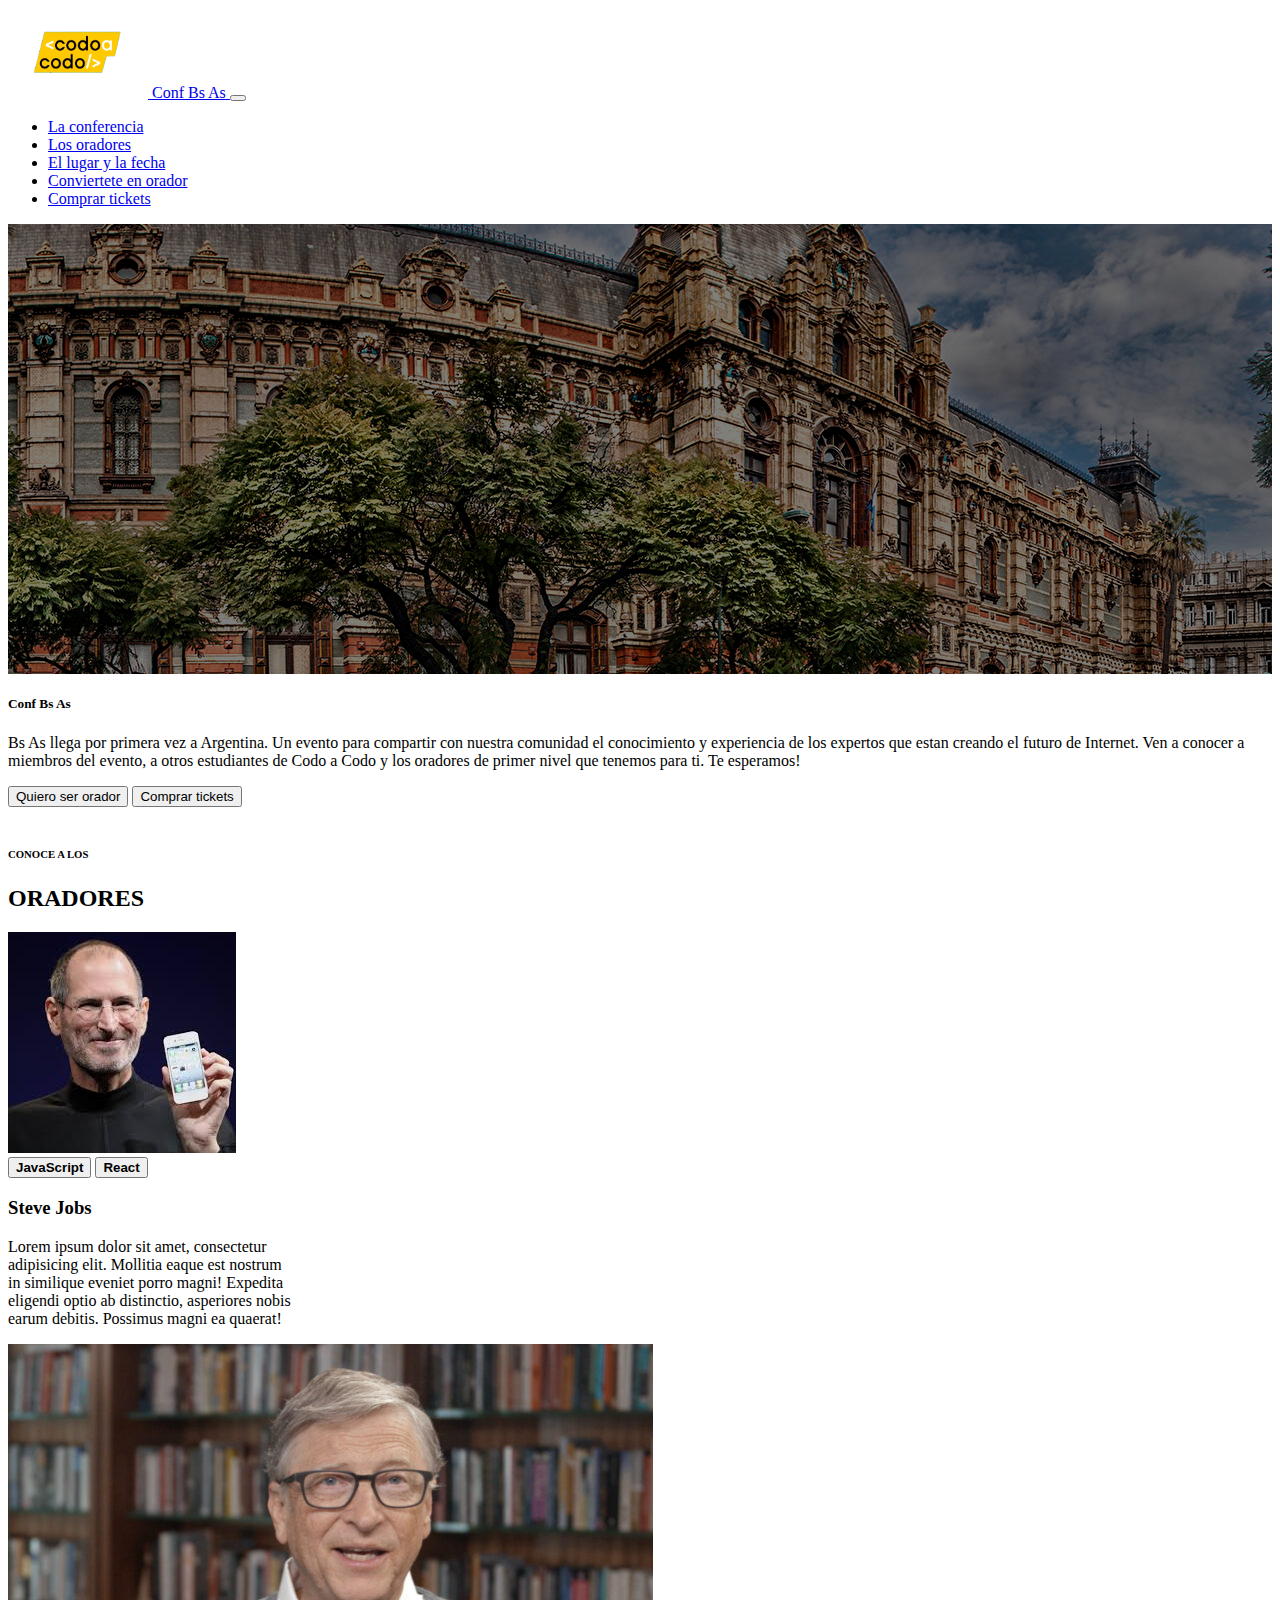
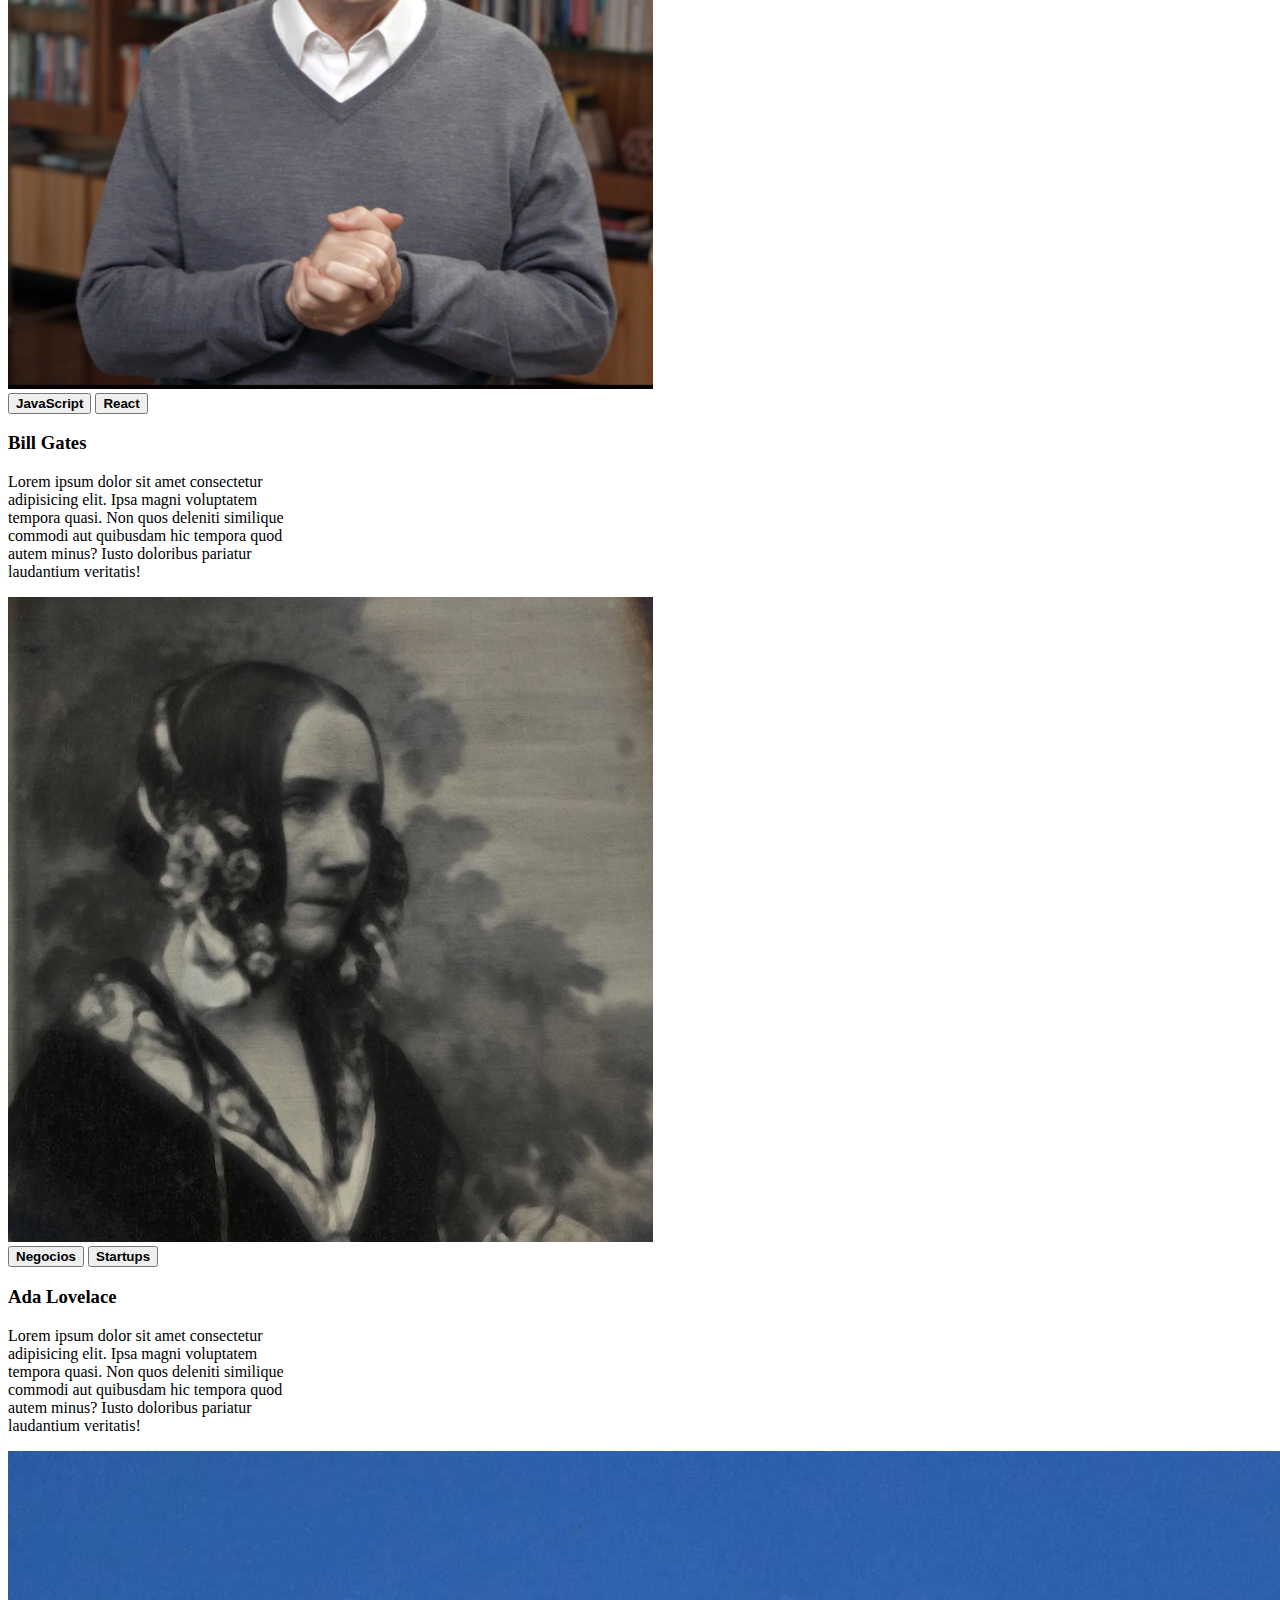
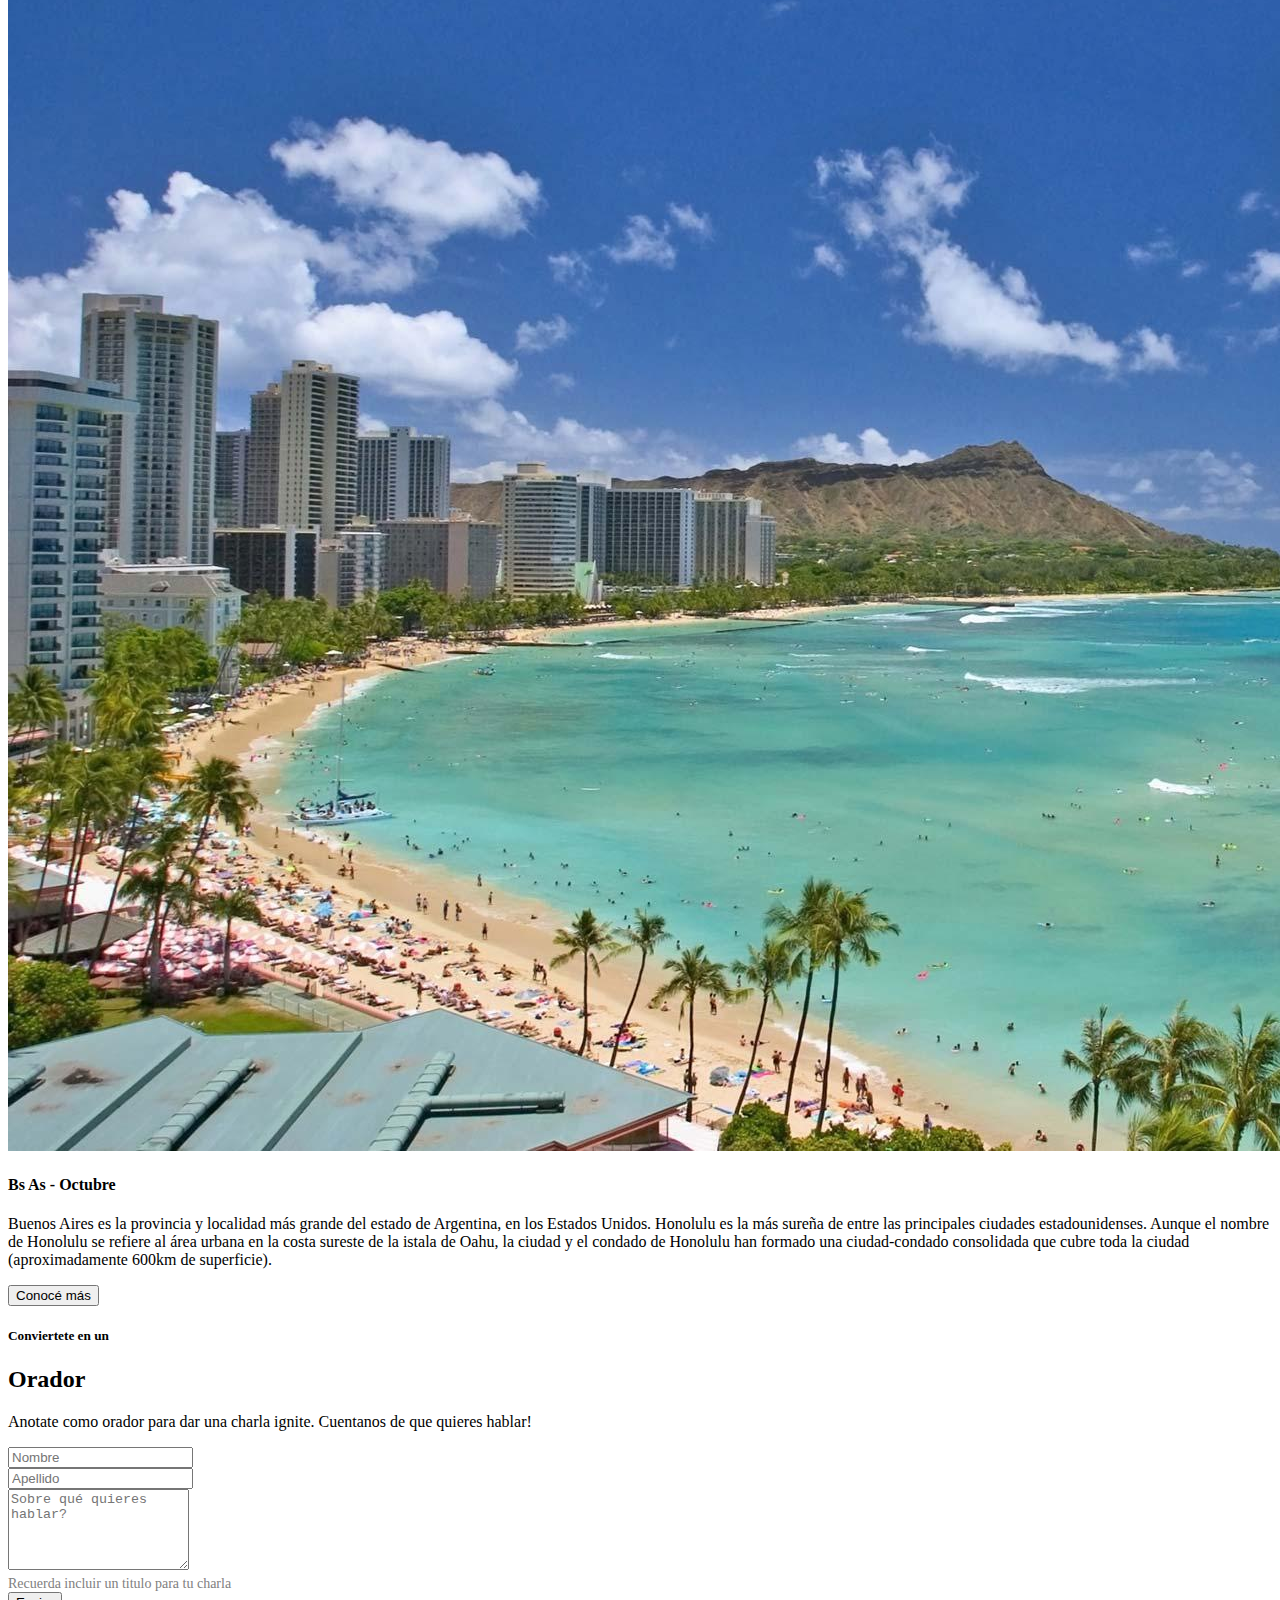
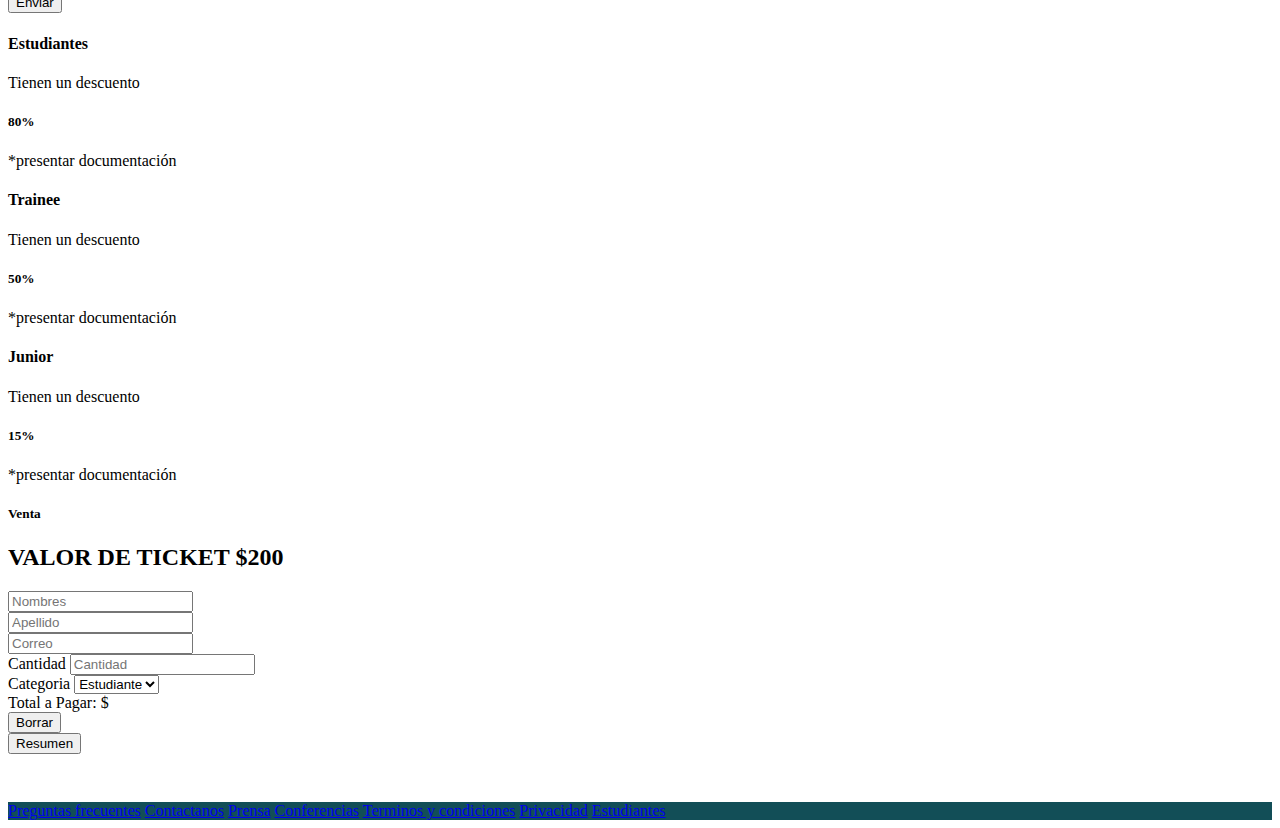
==== commit cf480863: "Integrador" ====
--- a/index.html
+++ b/index.html
@@ -287,71 +287,93 @@
                     <h5>Venta</h5>
                     <h2>VALOR DE TICKET $200</h2>
                 </div>
-                <div class="row g-3">
-                    <div class="col-6">
+
+                <form id="cotizacion">
+                    <div class="row">
+                        <div class="col">
+                            <input
+                                type="text"
+                                class="form-control"
+                                placeholder="Nombres"
+                                aria-label="First name"
+                                required
+                            />
+                        </div>
+                        <div class="col">
+                            <input
+                                type="text"
+                                class="form-control"
+                                placeholder="Apellido"
+                                aria-label="Last name"
+                                required
+                            />
+                        </div>
+                    </div>
+                    <div class="col-12 mt-2">
                         <input
                             type="text"
                             class="form-control"
-                            placeholder="Nombre"
-                            aria-label="First name"
-                        />
-                    </div>
-                    <div class="col-6">
-                        <input
-                            type="text"
-                            class="form-control"
-                            placeholder="Apellido"
-                            aria-label="Last name"
-                        />
-                    </div>
-                    <div class="col-12">
-                        <input
-                            type="text"
-                            class="form-control"
+                            id="inputEmail"
                             placeholder="Correo"
-                            aria-label="Last name"
-                        />
-                    </div>
-                    <div class="col-6">
-                        <label>Cantidad</label>
-                        <input
-                            type="text"
-                            class="form-control"
-                            placeholder="Cantidad"
-                            aria-label="Last name"
-                        />
-                    </div>
-                    <div class="col-6">
-                        <label>Categoria</label>
-                        <select
-                            type="text"
-                            class="form-control"
-                            placeholder="Cantidad"
-                            aria-label="Last name"
-                        >
-                            <option>Estudiante</option>
-                            <option>Trainee</option>
-                            <option>Junior</option>
-                        </select>
-                    </div>
-                    <div class="col-12">
-                        <div
-                            class="bg-info p-2 text-dark bg-opacity-25 border border-info rounded-1"
-                        >
-                            <span class="text-primary">Total a Pagar: $</span>
-                        </div>
-                    </div>
-                    <div class="col-6">
-                        <button class="btn btn-success w-100" type="button">
-                            Borrar
-                        </button>
-                    </div>
-                    <div class="col-6">
-                        <button class="btn btn-success w-100" type="button">
-                            Resumen
-                        </button>
-                    </div>
-                </div>
+                            required
+                        />
+                    </div>
+                    <div class="row">
+                        <div class="col-6 mt-2">
+                            <label
+                                for="inputQuantity"
+                                class="form-label Quantity"
+                                >Cantidad</label
+                            >
+                            <input
+                                type="number"
+                                class="form-control"
+                                id="cantidad"
+                                placeholder="Cantidad"
+                            />
+                        </div>
+                        <div class="col-6 mt-2">
+                            <label for="inputState" class="form-label"
+                                >Categoria</label
+                            >
+                            <select id="categorias" class="form-select">
+                                <option selected value="estudiantes">
+                                    Estudiante
+                                </option>
+                                <option value="trainee">Trainee</option>
+                                <option value="junior">Junior</option>
+                            </select>
+                        </div>
+
+                        <div class="col-12 mt-3 mb-2">
+                            <div
+                                class="bg-info p-2 text-dark bg-opacity-25 border border-info rounded-1"
+                            >
+                                <span class="text-primary" id="total"
+                                    >Total a Pagar: $</span
+                                >
+                            </div>
+                        </div>
+                        <div class="col-6">
+                            <button
+                                class="btn btn-success w-100"
+                                type=""
+                                id="limpiar"
+                            >
+                                Borrar
+                            </button>
+                        </div>
+                        <div class="col-6">
+                            <button
+                                class="btn btn-success w-100"
+                                type="submit"
+                                id="resumen"
+                            >
+                                Resumen
+                            </button>
+                        </div>
+                    </div>
+                </form>
             </section>
         </main>
 
@@ -366,5 +388,6 @@
             <a class="nav-link m-1 p-1" href="#">Privacidad</a>
             <a class="nav-link m-1 p-1" href="#">Estudiantes</a>
         </footer>
+        <script type="text/javascript" src="/JS/factura.js"></script>
     </body>
 </html>
